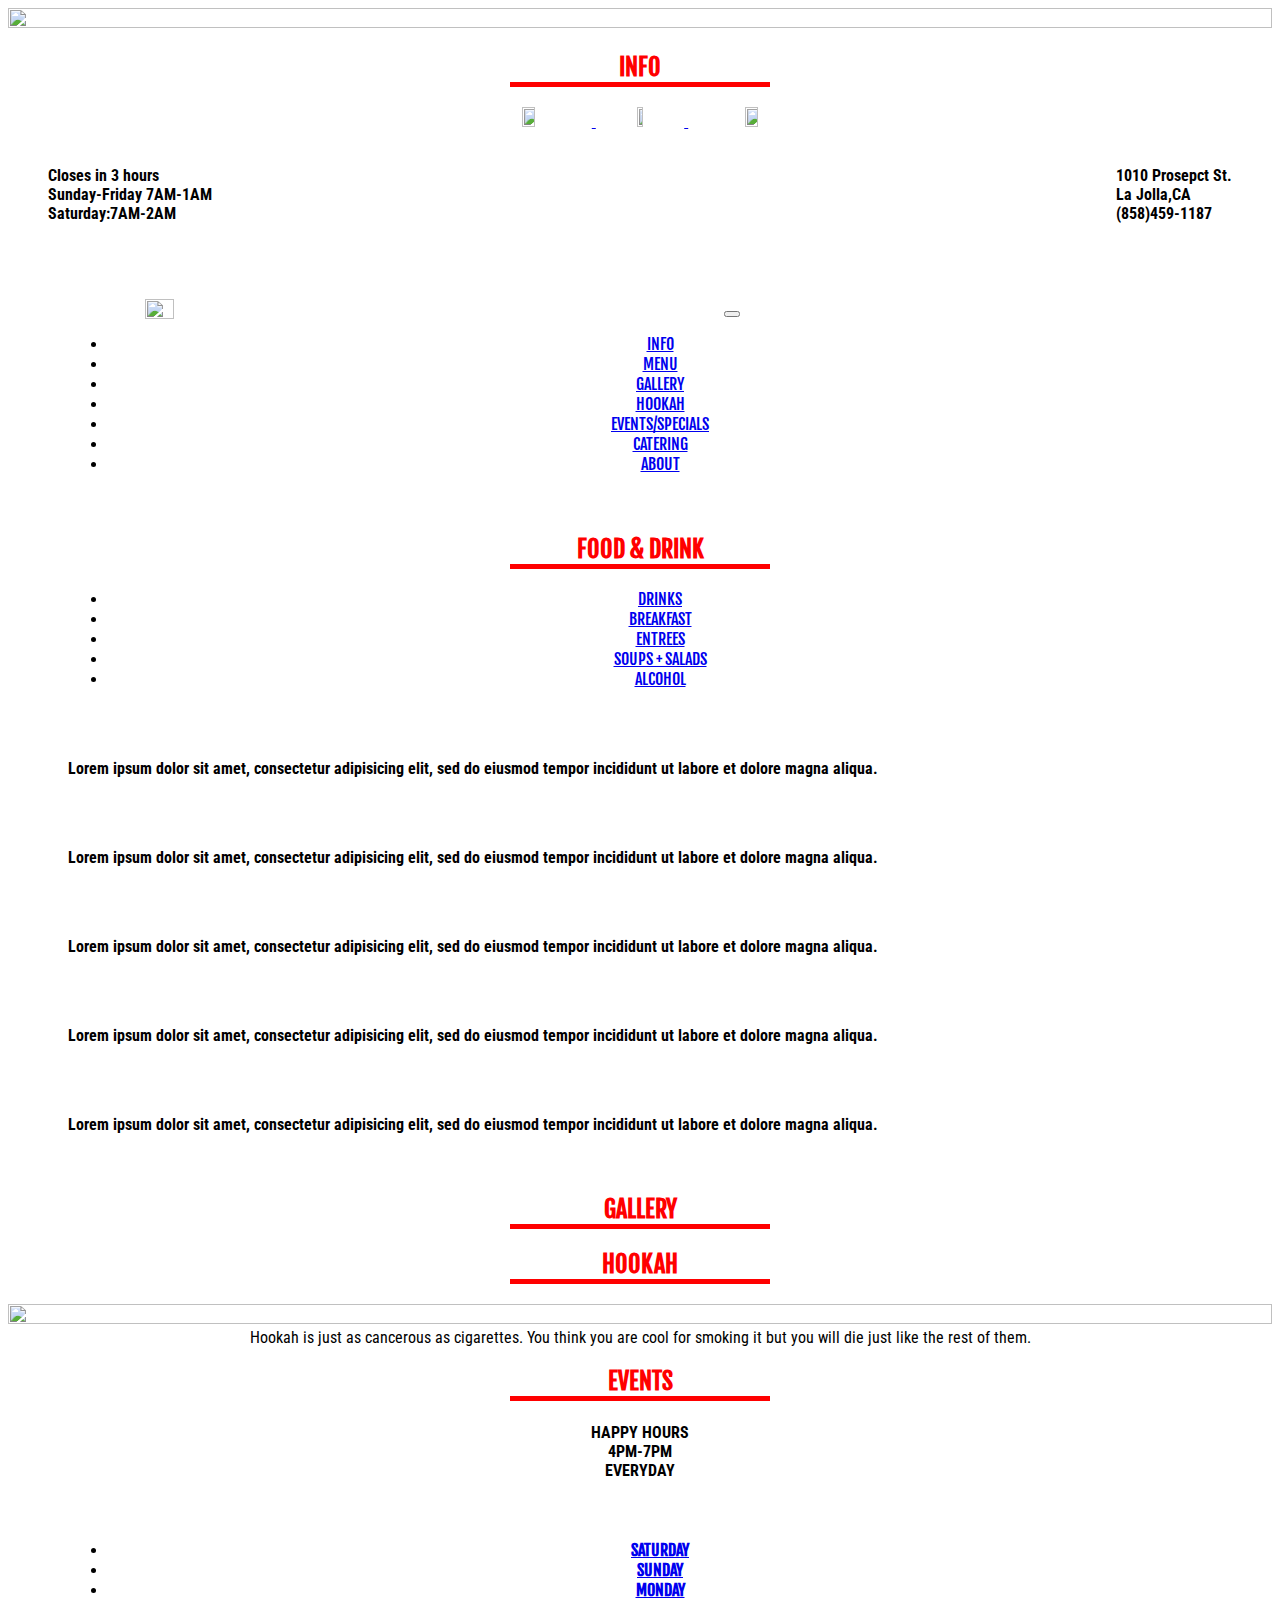
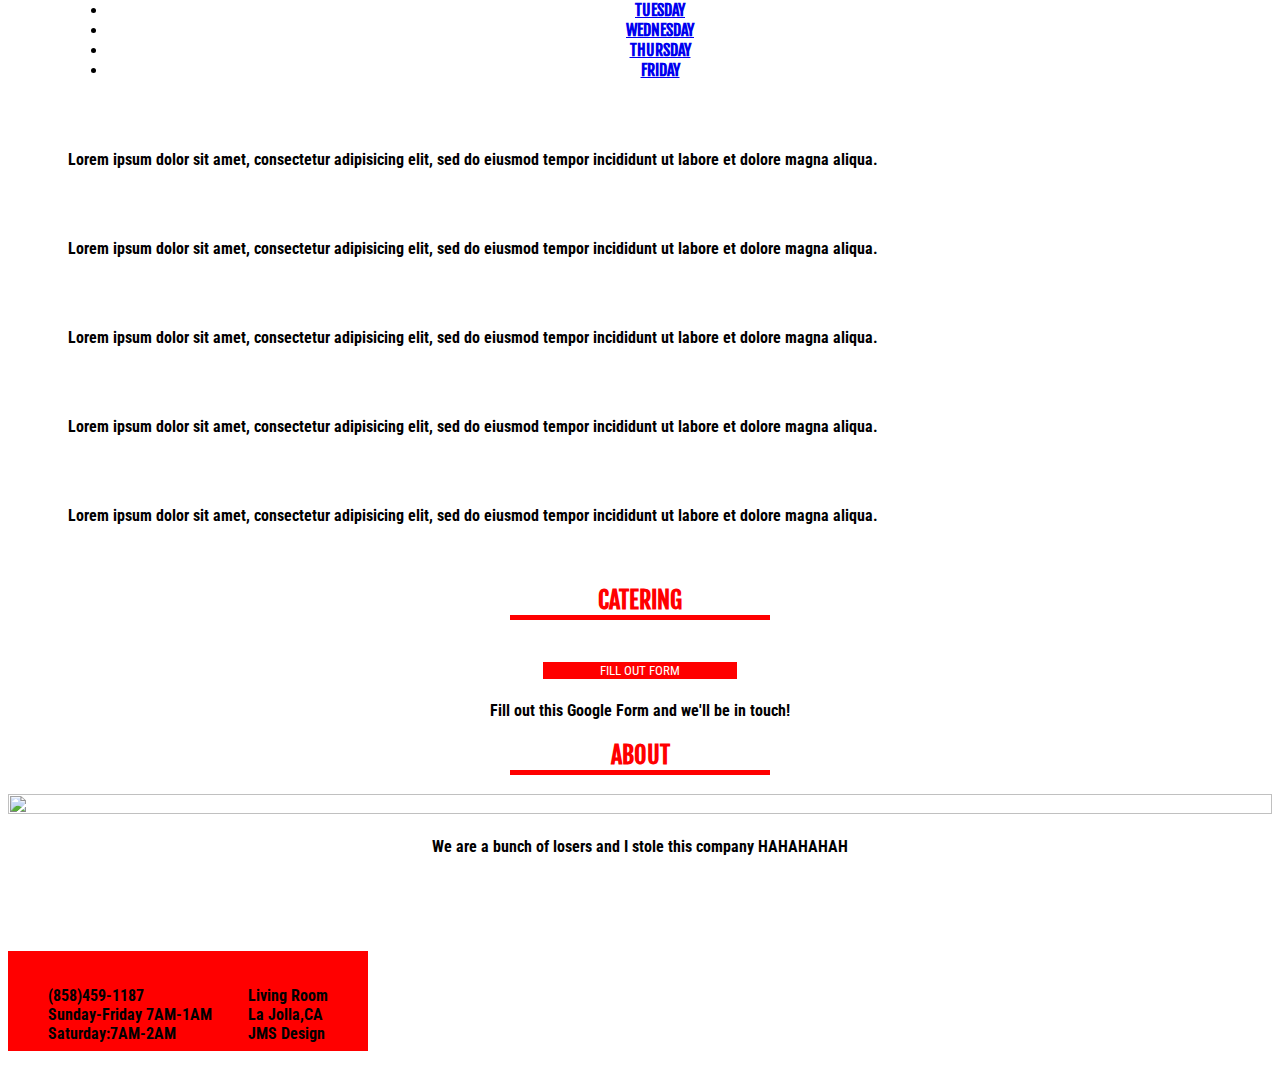
==== htmlliving.html @ 1dffb774 "Added files via upload" ====
<!DOCTYPE html>
<html lang="en">
<html>
<head>
<link type="text/css" rel="stylesheet" href="cssliving.css"/>
  <!-- Latest compiled and minified CSS -->
<link rel="stylesheet" href="https://maxcdn.bootstrapcdn.com/bootstrap/3.3.6/css/bootstrap.min.css" integrity="sha384-1q8mTJOASx8j1Au+a5WDVnPi2lkFfwwEAa8hDDdjZlpLegxhjVME1fgjWPGmkzs7" crossorigin="anonymous">

<!-- Optional theme -->
<link rel="stylesheet" href="https://maxcdn.bootstrapcdn.com/bootstrap/3.3.6/css/bootstrap-theme.min.css" integrity="sha384-fLW2N01lMqjakBkx3l/M9EahuwpSfeNvV63J5ezn3uZzapT0u7EYsXMjQV+0En5r" crossorigin="anonymous">

<link href='https://fonts.googleapis.com/css?family=Fjalla+One' rel='stylesheet' type='text/css'>
<link href='https://fonts.googleapis.com/css?family=Roboto+Condensed' rel='stylesheet' type='text/css'>
</head>

<body>

       <!-- title image -->
    <img src="coffee1.jpg" class="titleimg">
        <!-- end title image -->



    <!-- info -->
<article id="info">
<h2 style ="font-family:Fjalla One"> INFO  <div id="rectangle"> </h2>



<!-- social media links -->
<a href="http://www.yelp.com/biz/living-room-coffee-la-jolla">
<img src="yelp.png" class="socialimg">
</a>

<a href="https://www.facebook.com/The-Living-Room-La-Jolla-121921894540281/?fref=ts">
<img src="facebook.png" class="socialimgg">
</a>

<a  href="https://www.instagram.com/explore/locations/216030724/">
<img src="instagram.png" class="socialimg">
</a>


<br> <br> 
<div id="infotext">
  <p class="alignleft">Closes in 3 hours <br> Sunday-Friday 7AM-1AM<br> Saturday:7AM-2AM</p>
  <p class="alignright">1010 Prosepct St. <br> La Jolla,CA <br> (858)459-1187</p>
</div>
<div style="clear: both;"></div>
<!-- hi jamie!!-->
<!-- end info -->

<!-- begin navbar -->
<div class="container">
    <div class = "row">
      <nav class="navbar navbar-inverse navbar-fixed-top">
        <div class="container-fluid">
          <img src="logo.jpg" class="logoimg">
          <div class="navbar-header">
            <button type="button" class="navbar-toggle" data-toggle="collapse" data-target="#myNavbar">
              <span class="icon-bar"></span>
              <span class="icon-bar"></span>
              <span class="icon-bar"></span>
            </button>
          </div>
        <div class="collapse navbar-collapse" id="myNavbar">
          <ul class="nav navbar-nav">
            <li class="active"><a style="font-family:Fjalla One" href="#info">INFO</a></li>
            <li><a style="font-family:Fjalla One" href="#menu">MENU</a></li>
            <li><a style="font-family:Fjalla One" href="#gallery">GALLERY</a></li>
            <li><a style="font-family:Fjalla One" href="#hookah">HOOKAH</a></li>
            <li><a style="font-family:Fjalla One" href="#events">EVENTS/SPECIALS</a></li>
            <li><a style="font-family:Fjalla One" href="#catering">CATERING</a></li>
            <li><a style="font-family:Fjalla One" href="#about">ABOUT</a></li>
          </ul>
      </div>
    </div>
  </nav>
    </div>
</div>
























<!-- menu -->
<article id="menu">
  <div class="container">
    <h2 style="font-family:Fjalla One">FOOD & DRINK<div id="rectangle"> </h2>
    <ul class="nav nav-tabs nav-justified">
      <li class="active"><a style="font-family: Fjalla One" data-toggle="tab" href="#drinks">DRINKS</a></li>
      <li><a style="font-family: Fjalla One" data-toggle="tab" href="#breakfast">BREAKFAST</a></li>
      <li><a style="font-family: Fjalla One" data-toggle="tab" href="#entrees">ENTREES</a></li>
      <li><a style="font-family: Fjalla One" data-toggle="tab" href="#ss">SOUPS + SALADS</a></li>
      <li><a style="font-family: Fjalla One" data-toggle="tab" href="#alcohol">ALCOHOL</a></li>
    </ul>

    <div class="tab-content">

      <div id="drinks" class="tab-pane fade in active">
        <br>
        <br>
        <p style="font-family: Roboto Condensed">
          Lorem ipsum dolor sit amet, consectetur adipisicing elit, sed do eiusmod tempor incididunt ut labore et dolore magna aliqua.
        </p>
      </div>

      <div id="breakfast" class="tab-pane fade">
        <br>
        <br>
        <p style="font-family: Roboto Condensed">
          Lorem ipsum dolor sit amet, consectetur adipisicing elit, sed do eiusmod tempor incididunt ut labore et dolore magna aliqua.
        </p>
      </div>

      <div id="entrees" class="tab-pane fade">
        <br>
        <br>
        <p style="font-family: Roboto Condensed">
          Lorem ipsum dolor sit amet, consectetur adipisicing elit, sed do eiusmod tempor incididunt ut labore et dolore magna aliqua.
        </p>
      </div>

      <div id="ss" class="tab-pane fade">
        <br>
        <br>
        <p style="font-family: Roboto Condensed">
          Lorem ipsum dolor sit amet, consectetur adipisicing elit, sed do eiusmod tempor incididunt ut labore et dolore magna aliqua.
        </p>
      </div>

      <div id="alcohol" class="tab-pane fade">
        <br>
        <br>
        <p style="font-family: Roboto Condensed">
          Lorem ipsum dolor sit amet, consectetur adipisicing elit, sed do eiusmod tempor incididunt ut labore et dolore magna aliqua.
        </p>
      </div>

    </div>
  </div>
<!-- end menu -->

<!-- gallery -->
<article id="gallery">
   <h2 style="font-family:Fjalla One">GALLERY<div id="rectangle"> </h2>
<!-- end gallery -->

<!-- hookah -->
<article id="hookah">
 <h2 style="font-family:Fjalla One">HOOKAH<div id="rectangle"> </h2>
 <img src="hookahdecoy.jpg" class="titleimg">
 Hookah is just as cancerous as cigarettes. You think you are cool for smoking it but you will die just like the rest of them.
<!-- end hookah -->

<!-- events/specials -->
<article id="events">
   <h2 style="font-family:Fjalla One">EVENTS<div id="rectangle"> </h2>
   <h4> HAPPY HOURS <BR>4PM-7PM<BR> EVERYDAY
  <div class="container">
    <ul class="nav nav-tabs nav-justified">
      <li class="active"><a style="font-family: Fjalla One" data-toggle="tab" href="#drinks">SATURDAY</a></li>
      <li><a style="font-family: Fjalla One" data-toggle="tab" href="#breakfast">SUNDAY</a></li>
      <li class="active"><a style="font-family: Fjalla One" data-toggle="tab" href="#drinks">MONDAY</a></li>
      <li><a style="font-family: Fjalla One" data-toggle="tab" href="#breakfast">TUESDAY</a></li>
      <li><a style="font-family: Fjalla One" data-toggle="tab" href="#entrees">WEDNESDAY</a></li>
      <li><a style="font-family: Fjalla One" data-toggle="tab" href="#ss">THURSDAY</a></li>
      <li><a style="font-family: Fjalla One" data-toggle="tab" href="#alcohol">FRIDAY</a></li>
    </ul>

    <div class="tab-content">

      <div id="drinks" class="tab-pane fade in active">
        <br>
        <br>
        <p style="font-family: Roboto Condensed">
          Lorem ipsum dolor sit amet, consectetur adipisicing elit, sed do eiusmod tempor incididunt ut labore et dolore magna aliqua.
        </p>
      </div>

      <div id="breakfast" class="tab-pane fade">
        <br>
        <br>
        <p style="font-family: Roboto Condensed">
          Lorem ipsum dolor sit amet, consectetur adipisicing elit, sed do eiusmod tempor incididunt ut labore et dolore magna aliqua.
        </p>
      </div>

      <div id="entrees" class="tab-pane fade">
        <br>
        <br>
        <p style="font-family: Roboto Condensed">
          Lorem ipsum dolor sit amet, consectetur adipisicing elit, sed do eiusmod tempor incididunt ut labore et dolore magna aliqua.
        </p>
      </div>

      <div id="ss" class="tab-pane fade">
        <br>
        <br>
        <p style="font-family: Roboto Condensed">
          Lorem ipsum dolor sit amet, consectetur adipisicing elit, sed do eiusmod tempor incididunt ut labore et dolore magna aliqua.
        </p>
      </div>

      <div id="alcohol" class="tab-pane fade">
        <br>
        <br>
        <p style="font-family: Roboto Condensed">
          Lorem ipsum dolor sit amet, consectetur adipisicing elit, sed do eiusmod tempor incididunt ut labore et dolore magna aliqua.
        </p>
      </div>

    </div>
  </div>
<!-- end menu -->
<!-- end events/specials -->

<!-- catering -->
<article id="catering">
   <h2 style="font-family:Fjalla One">CATERING<div id="rectangle"> </h2>
   <br>
   <button type="button" class="cateringbutt">FILL OUT FORM</button><br><br>
   Fill out this Google Form and we'll be in touch!
<!-- end catering -->

<!-- about -->
<article id="about">
   <h2 style="font-family:Fjalla One">ABOUT<div id="rectangle"> </h2>
   <img src="livingroompeople.jpg" class="titleimg"><br><br>
   We are a bunch of losers and I stole this company HAHAHAHAH
   <br>
   <br>
   <br>
   <br>
   <br>
   <br>
<!-- end about -->
<footer>
  <div id="rectanglee">
    <br>
<div id="infotext">
  <p class="alignleft"> (858)459-1187<br> Sunday-Friday 7AM-1AM<br> Saturday:7AM-2AM</p>
  <p class="alignright">Living Room <br> La Jolla,CA <br>JMS Design </p>
</div>
<div style="clear: both;"></div>
<footer>
</body>

<!-- Latest compiled and minified JavaScript -->
<script src="https://ajax.googleapis.com/ajax/libs/jquery/1.12.0/jquery.min.js"></script>
<script src="https://maxcdn.bootstrapcdn.com/bootstrap/3.3.6/js/bootstrap.min.js" integrity="sha384-0mSbJDEHialfmuBBQP6A4Qrprq5OVfW37PRR3j5ELqxss1yVqOtnepnHVP9aJ7xS" crossorigin="anonymous"></script>
</html>
---- cssliving.css ----
body {
  background-color: white;
  font-family: 'Roboto Condensed', sans-serif;
  color: black;
  text-align: center;
  font-size: 1em;
}

h2 {
  font-family: 'Fjalla One', sans-serif;
  color: red;
}

.container {
  margin: 60px;
  float: center;
}



.navbar-header{
  outline:none;
  background:white;
  border-color:white;
}
.container-fluid{
  background:white;
  outline-width:0px;
  border-color:white;
}

.nabar-toggle:focus{
  display:none;
}
.titleimg {

  width:100%;
  height:50%;
  margin:0;
}
#rectangle {
      float:center;
    width: 260px;
    height: 5px;
    background: red;
     margin-left:auto;
  margin-right:auto;

  }
  #rectanglee {
    width:360px;
    height:100px;
    background:red;
  }
.socialimg {
  width:10%;
  height:10%;
  margin:0;
}
.logoimg{
  float:left;
  width:16%;
  height:16%;
}
.socialimg:hover{
outline:none;
text-decoration: none;
background
}
.socialimgg {
  width:7%;
  height:7%;
  margin:0;
}
.alignleft {
  float: left;
      padding-left:40px;
}
.alignright {
  float: right;
  padding-right:40px;
}

p {
    font-weight: bold;
    font-family: 'Roboto Condensed', sans-serif;
    text-align: left;
}
.cateringbutt{
  background-color:red;
  border-radius: 2px;
  font-family: 'Roboto Condensed', sans-serif;
  color:white;
  border:solid;
  width:200px;
}
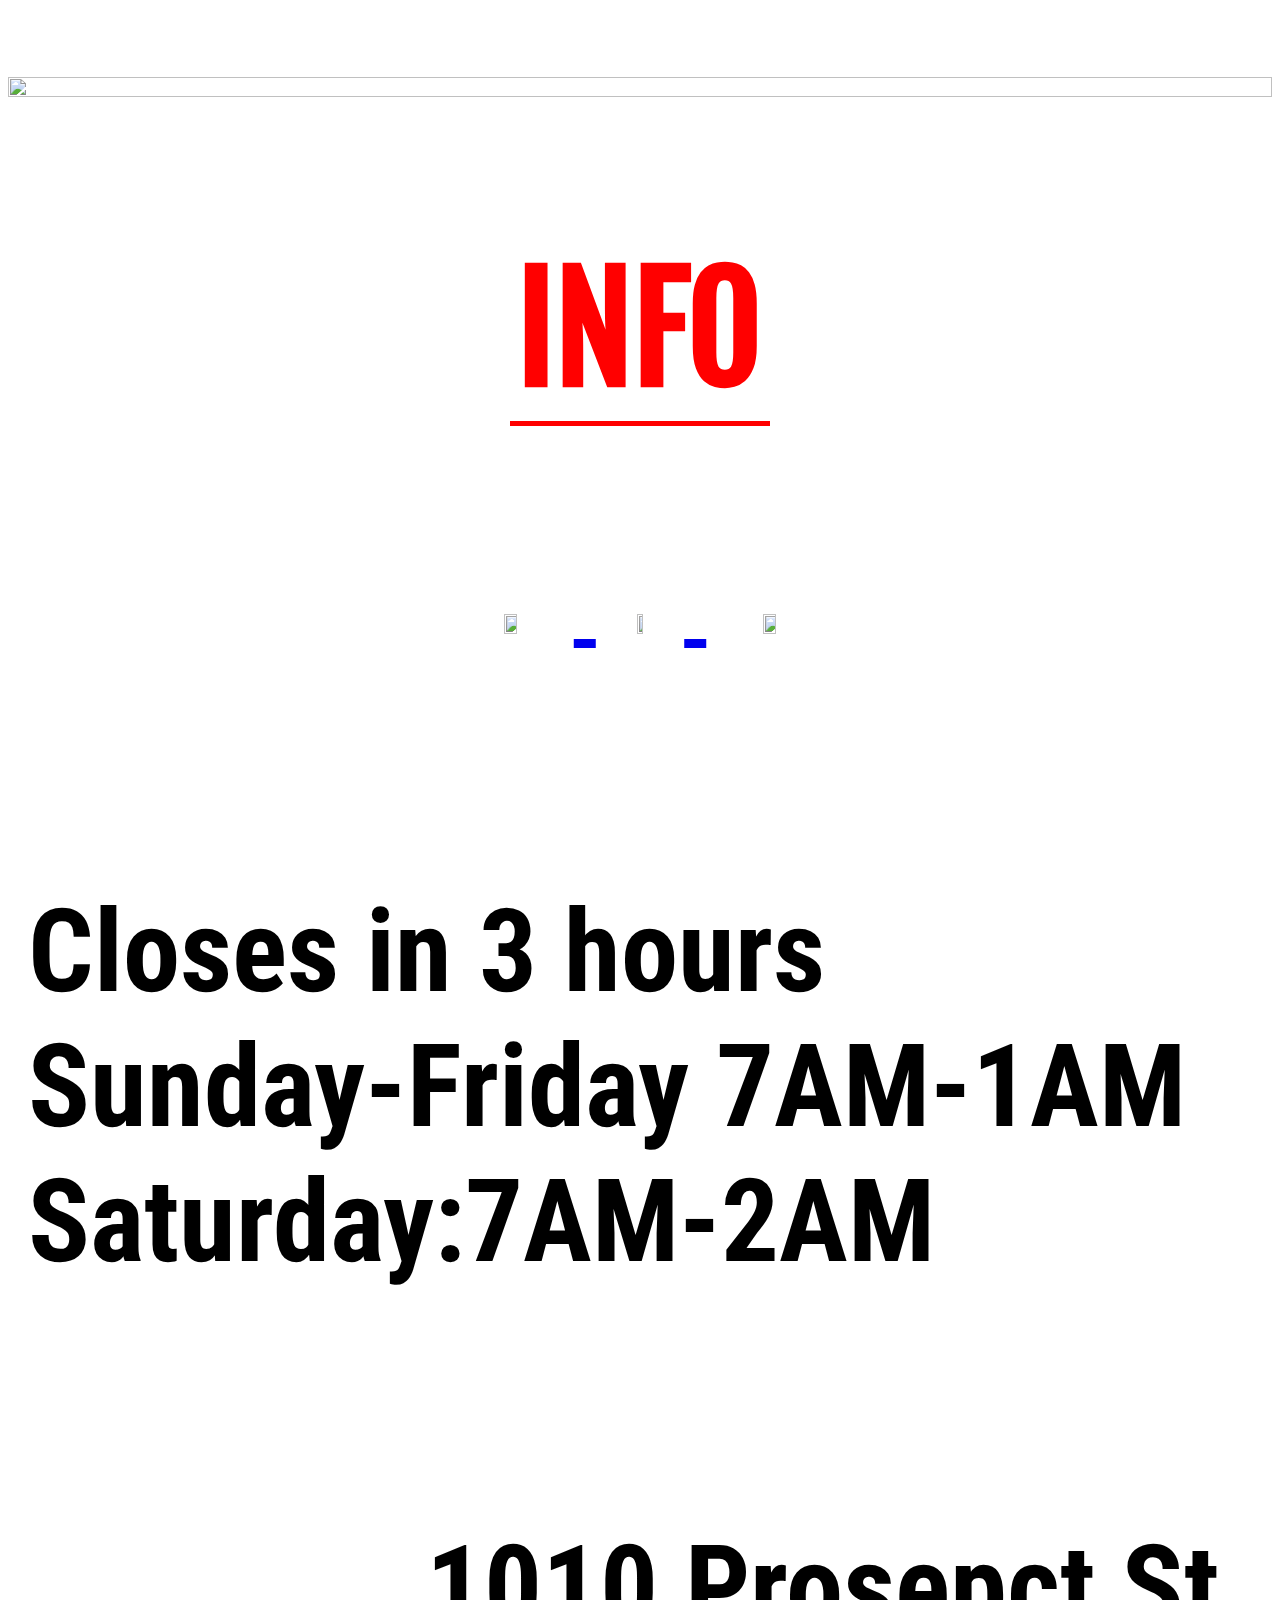
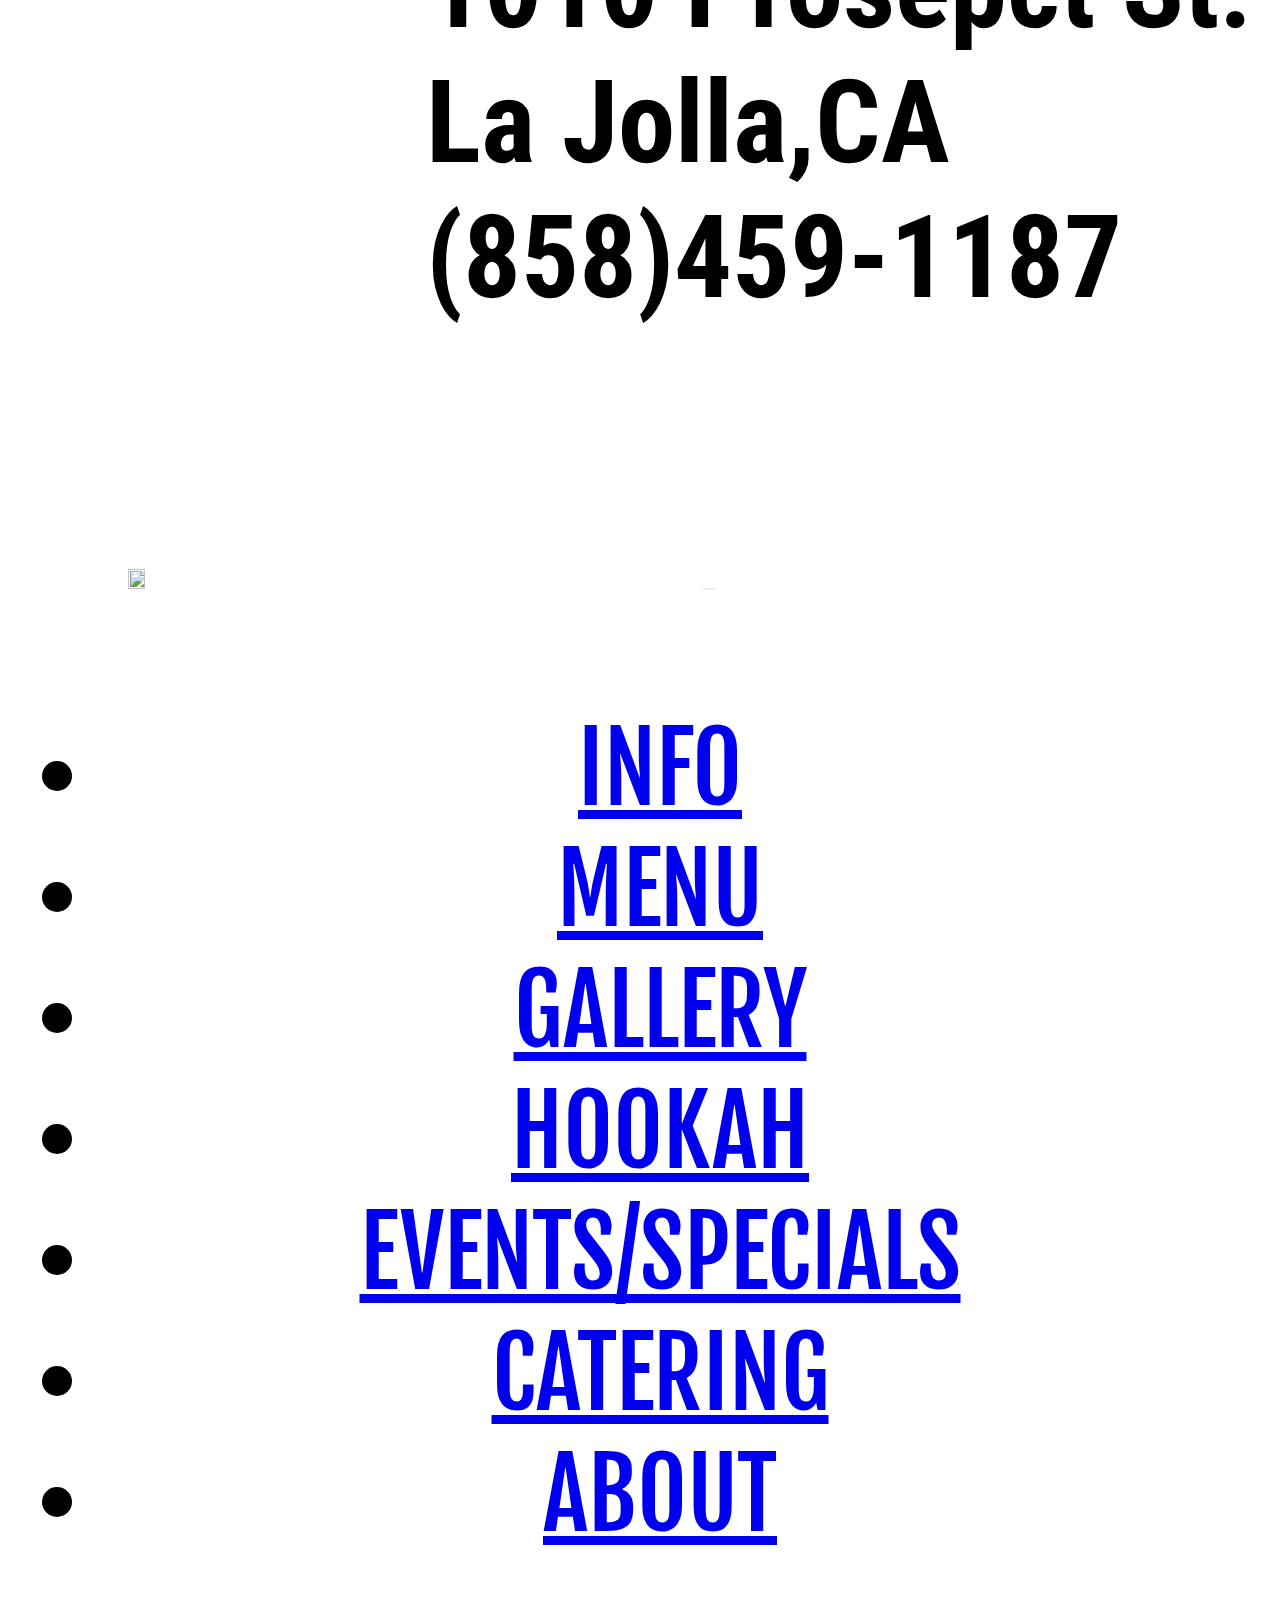
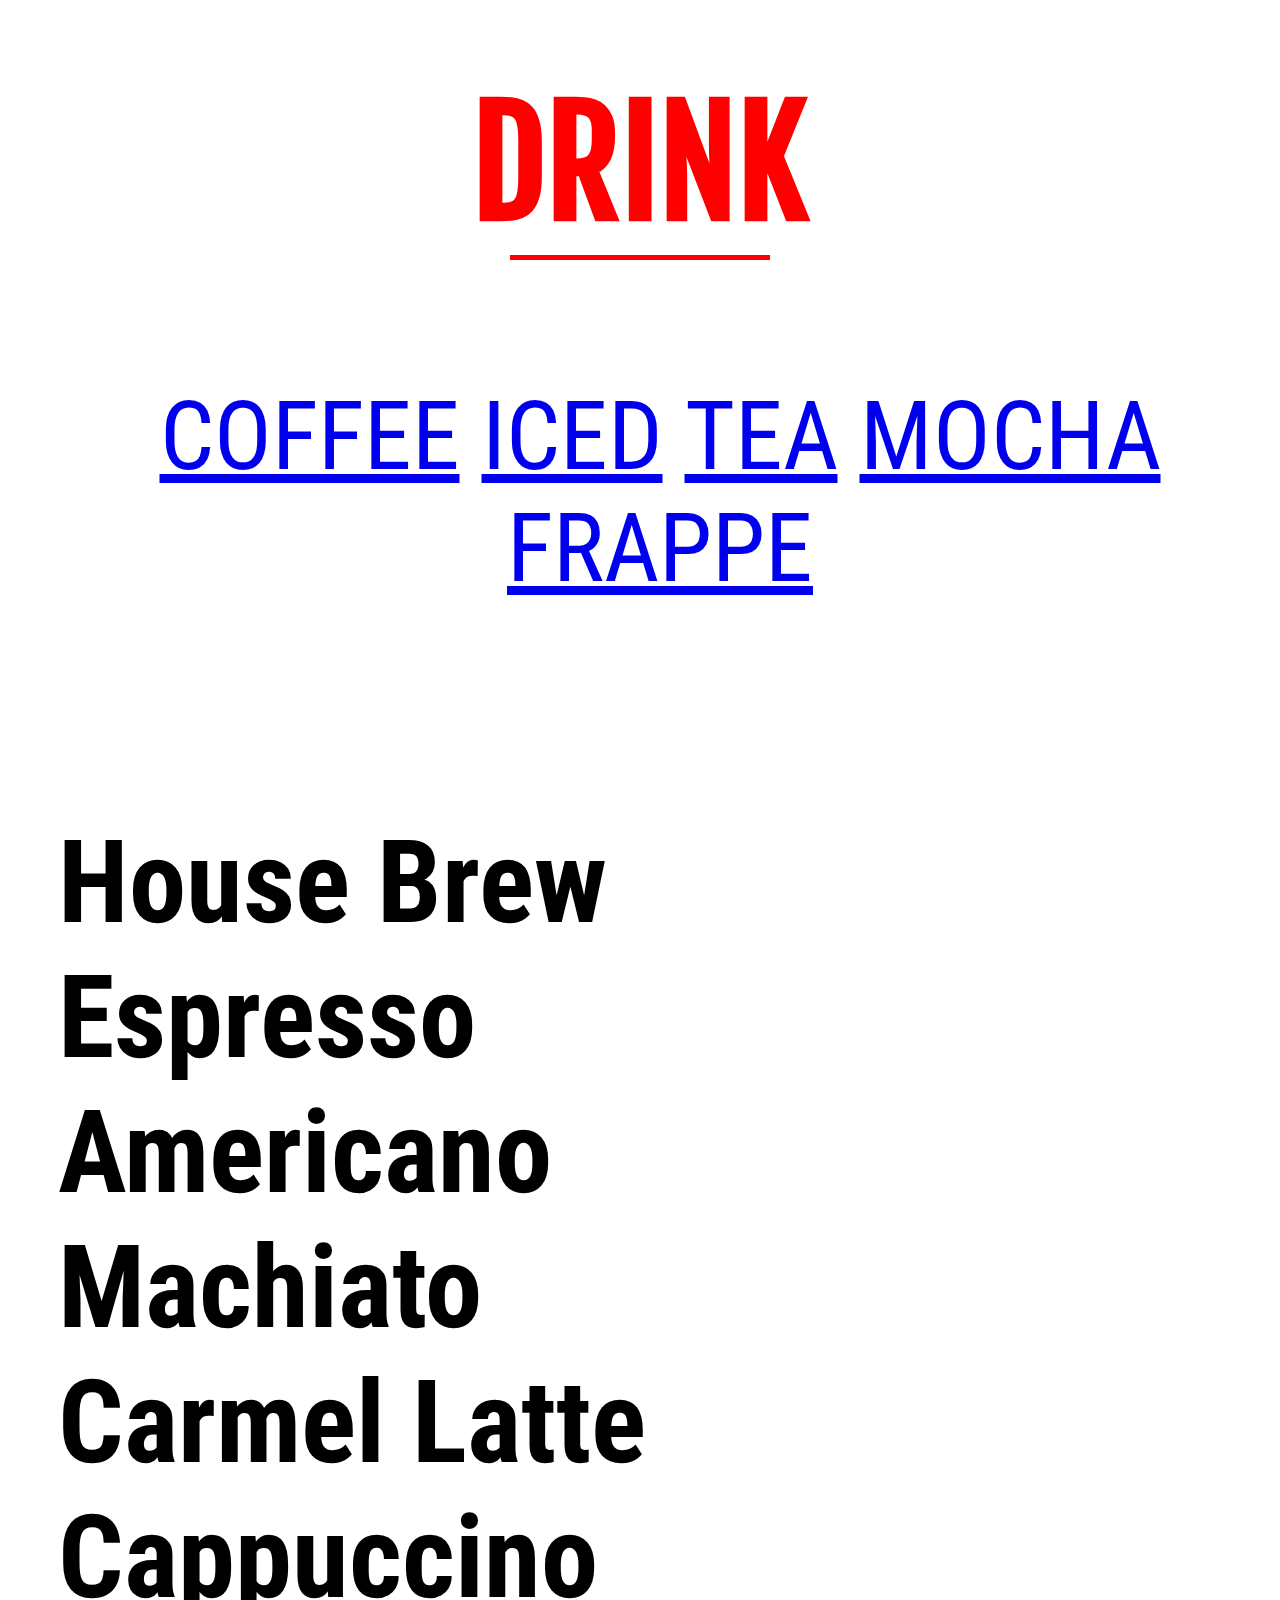
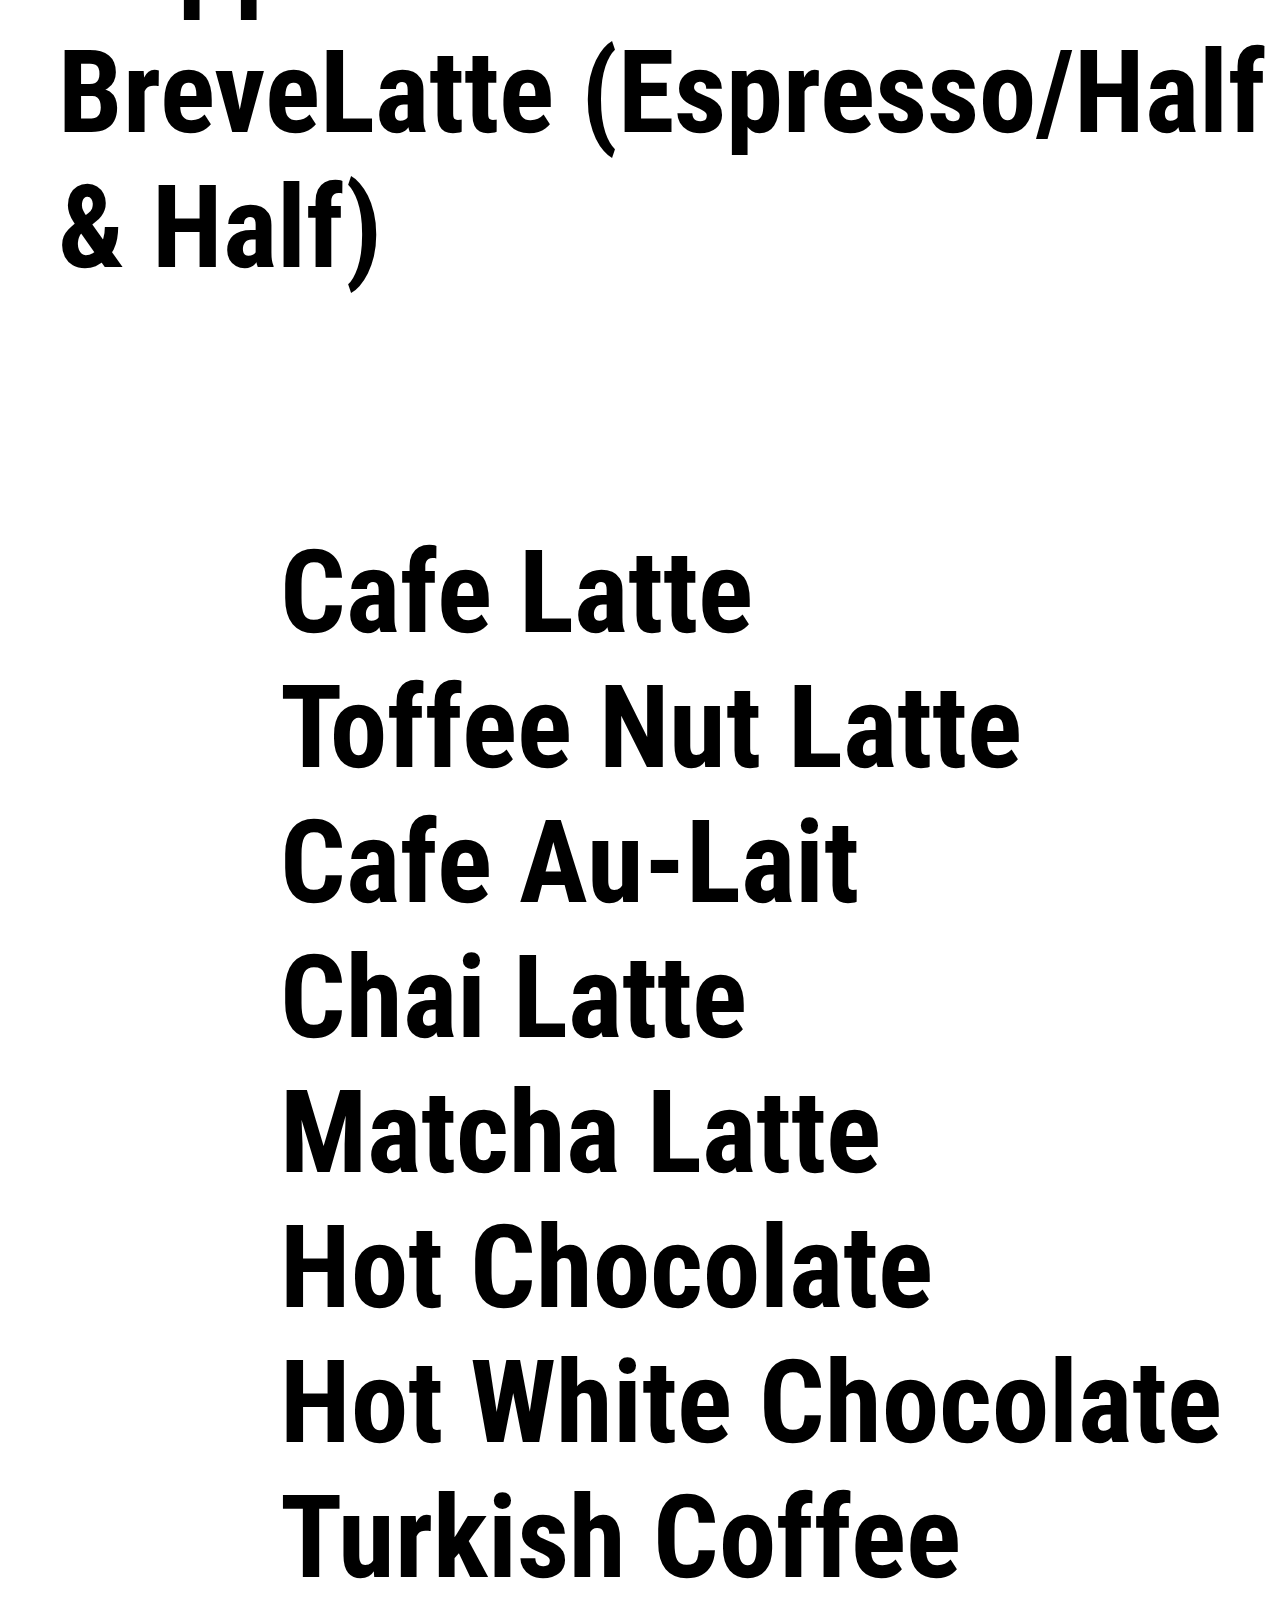
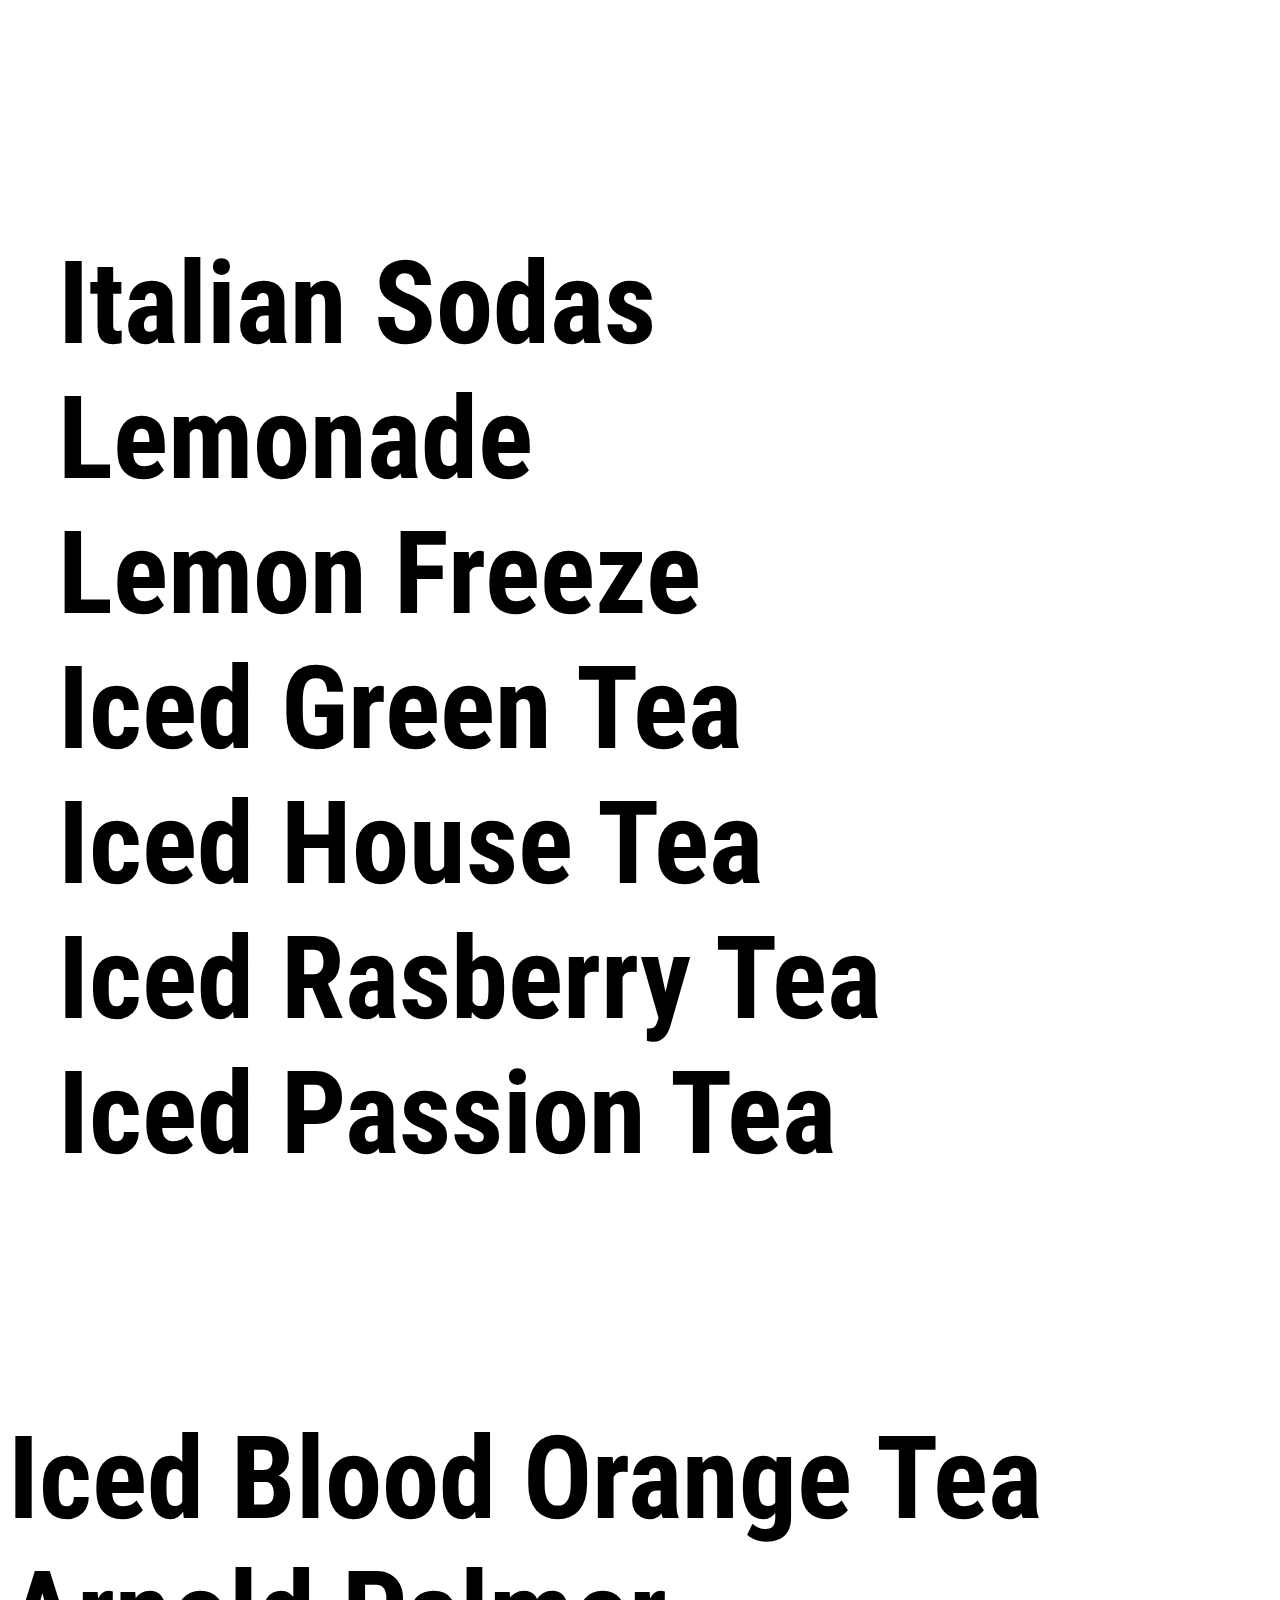
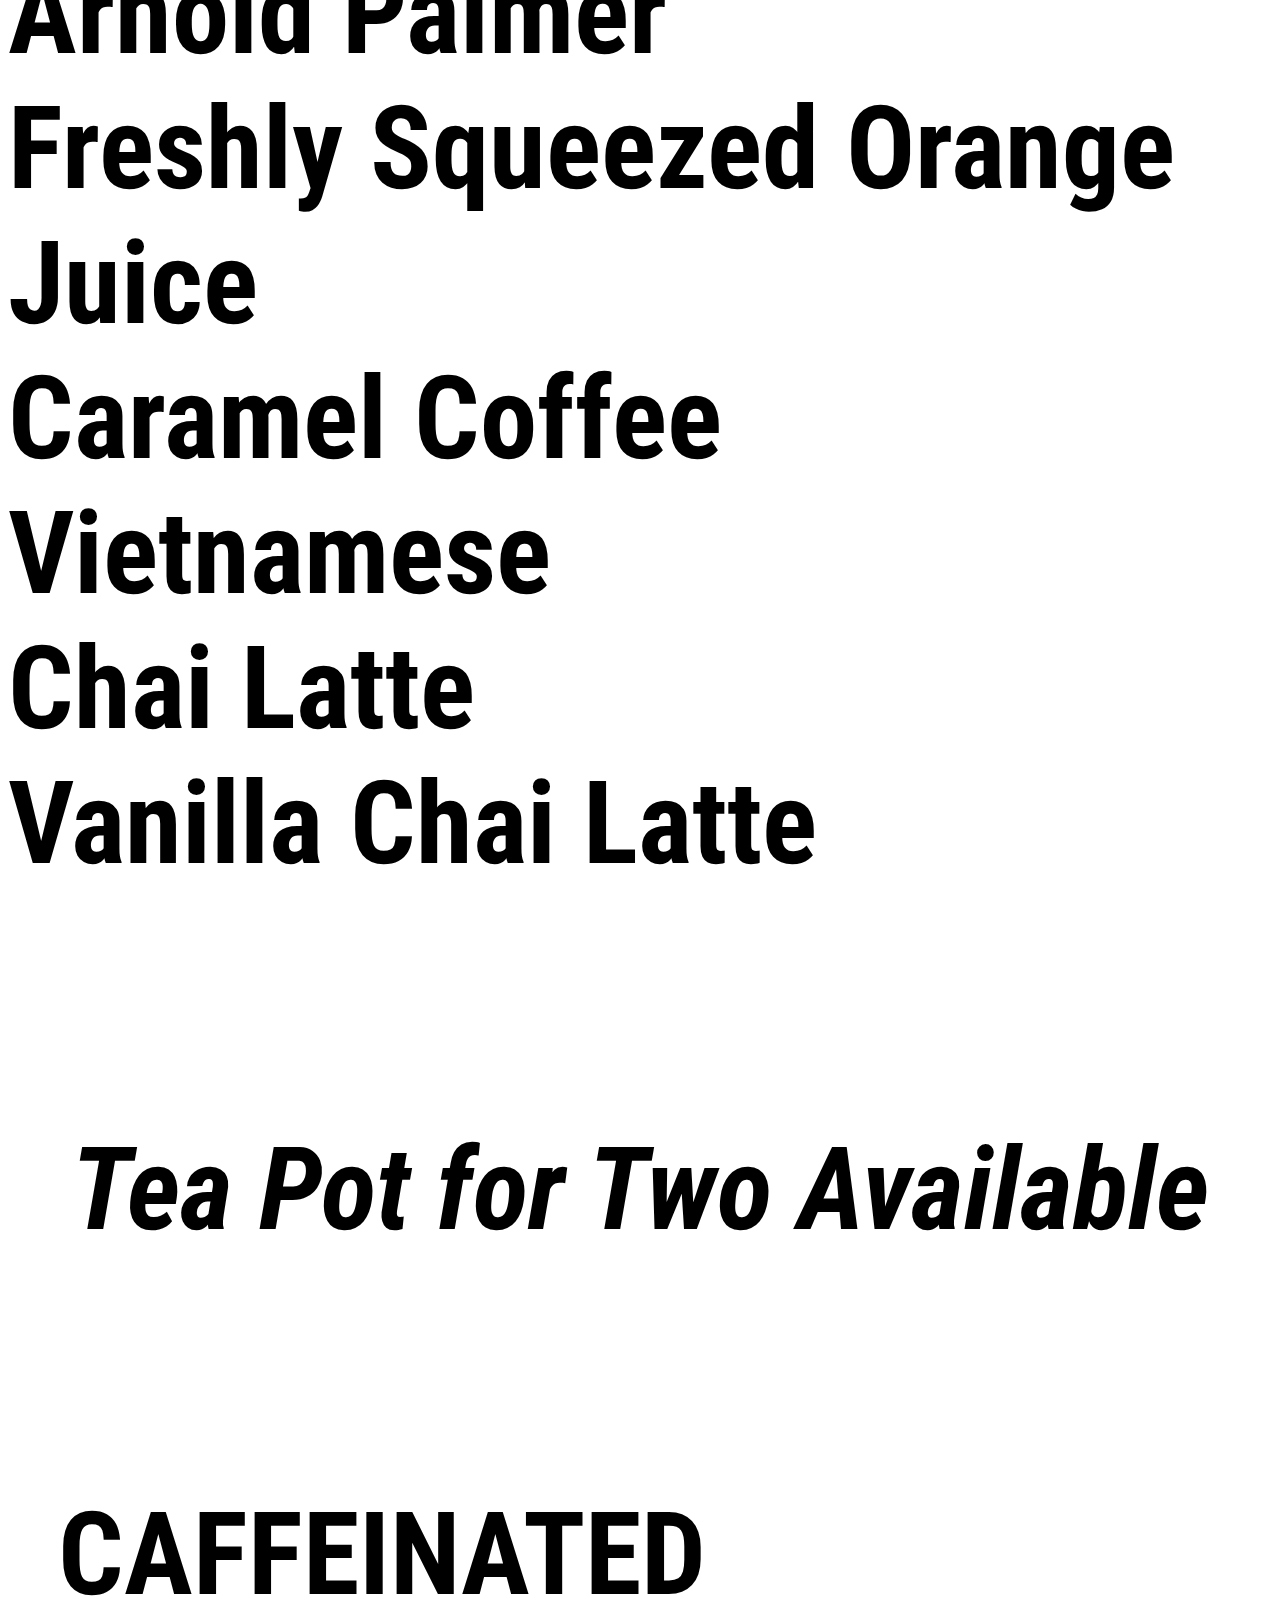
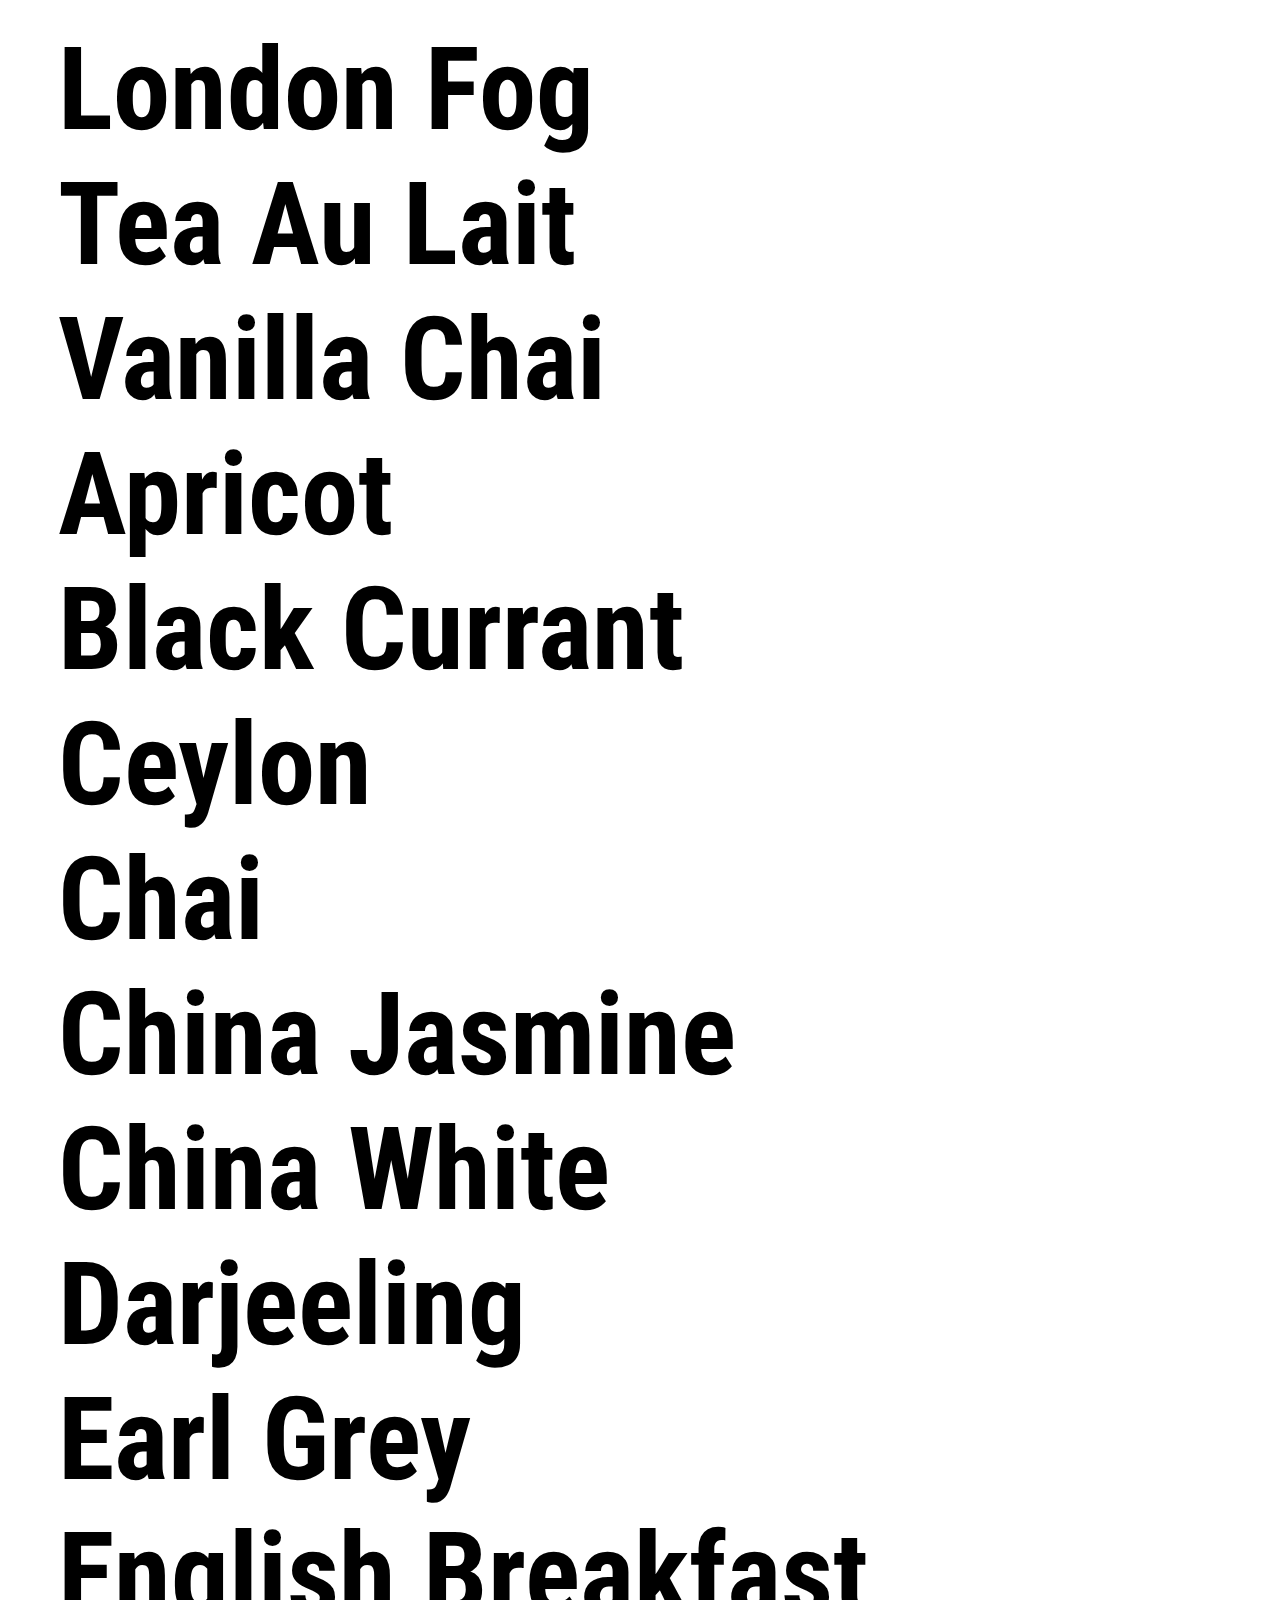
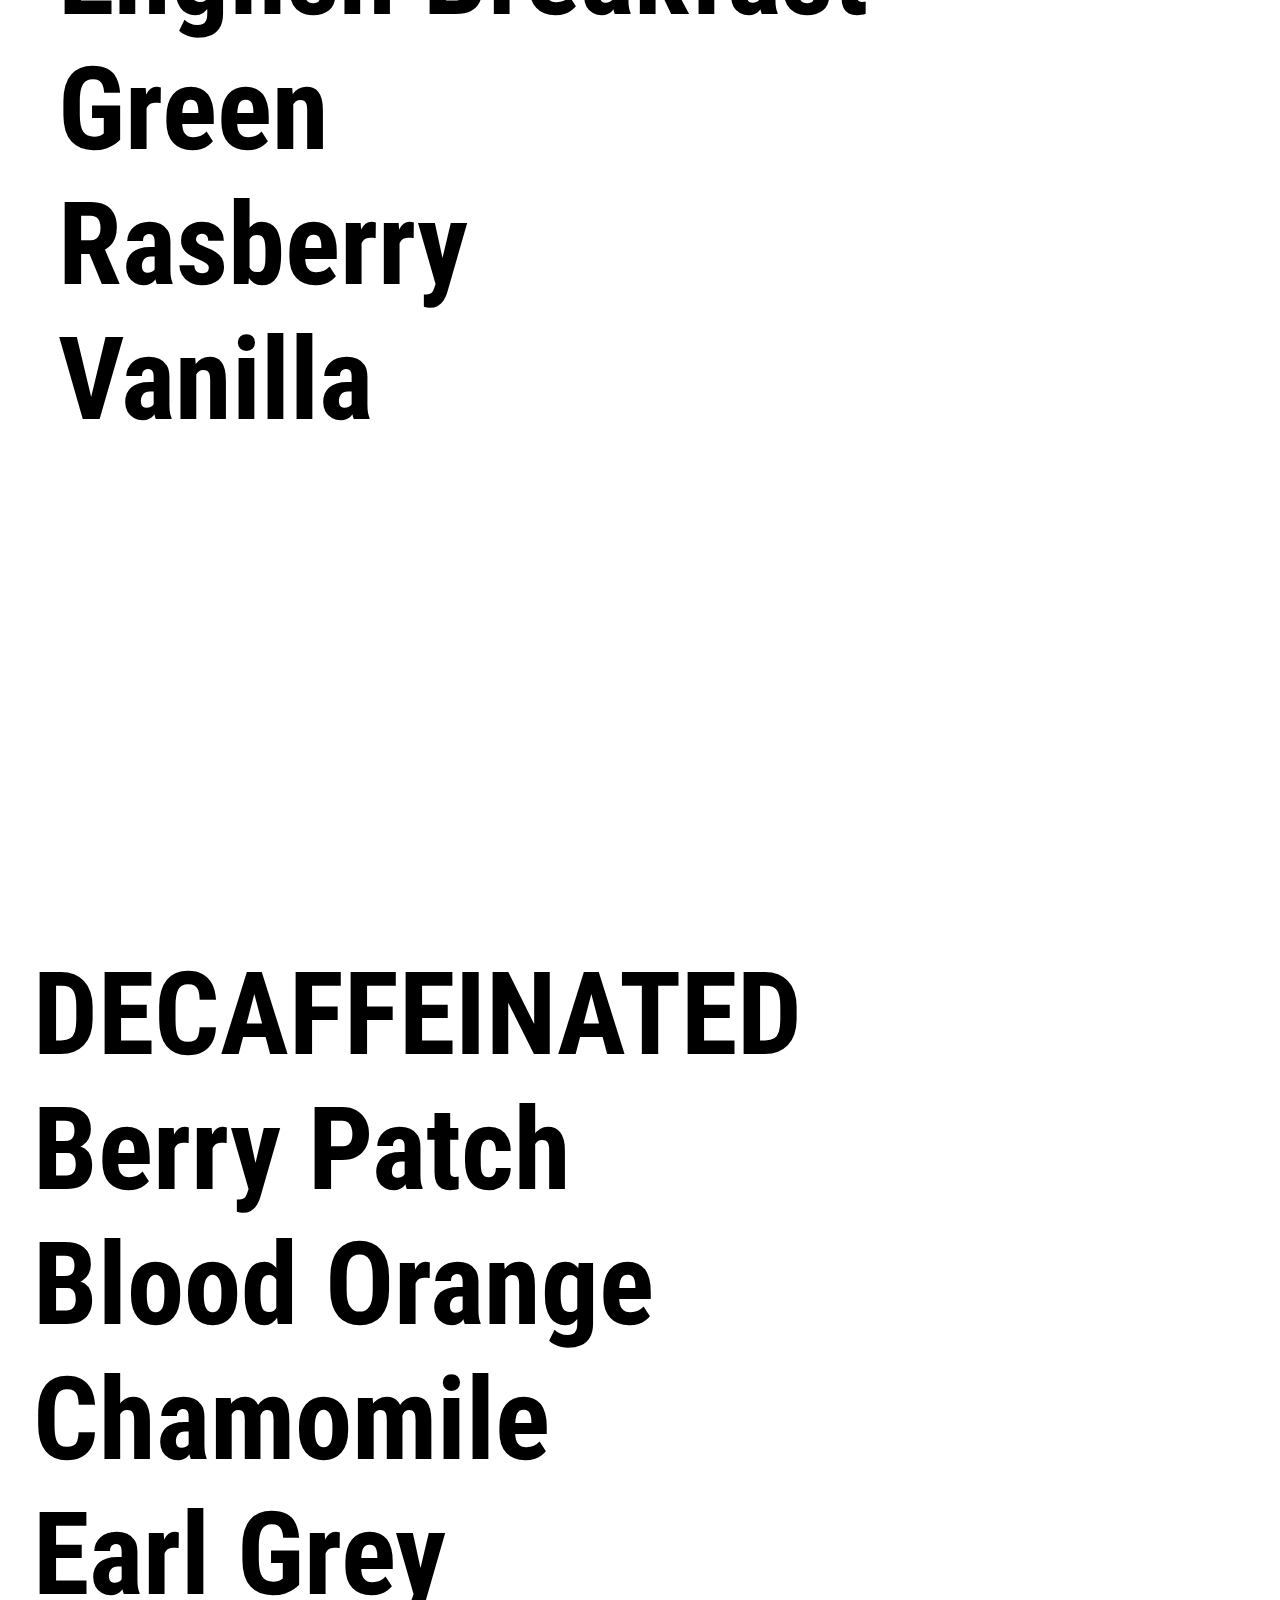
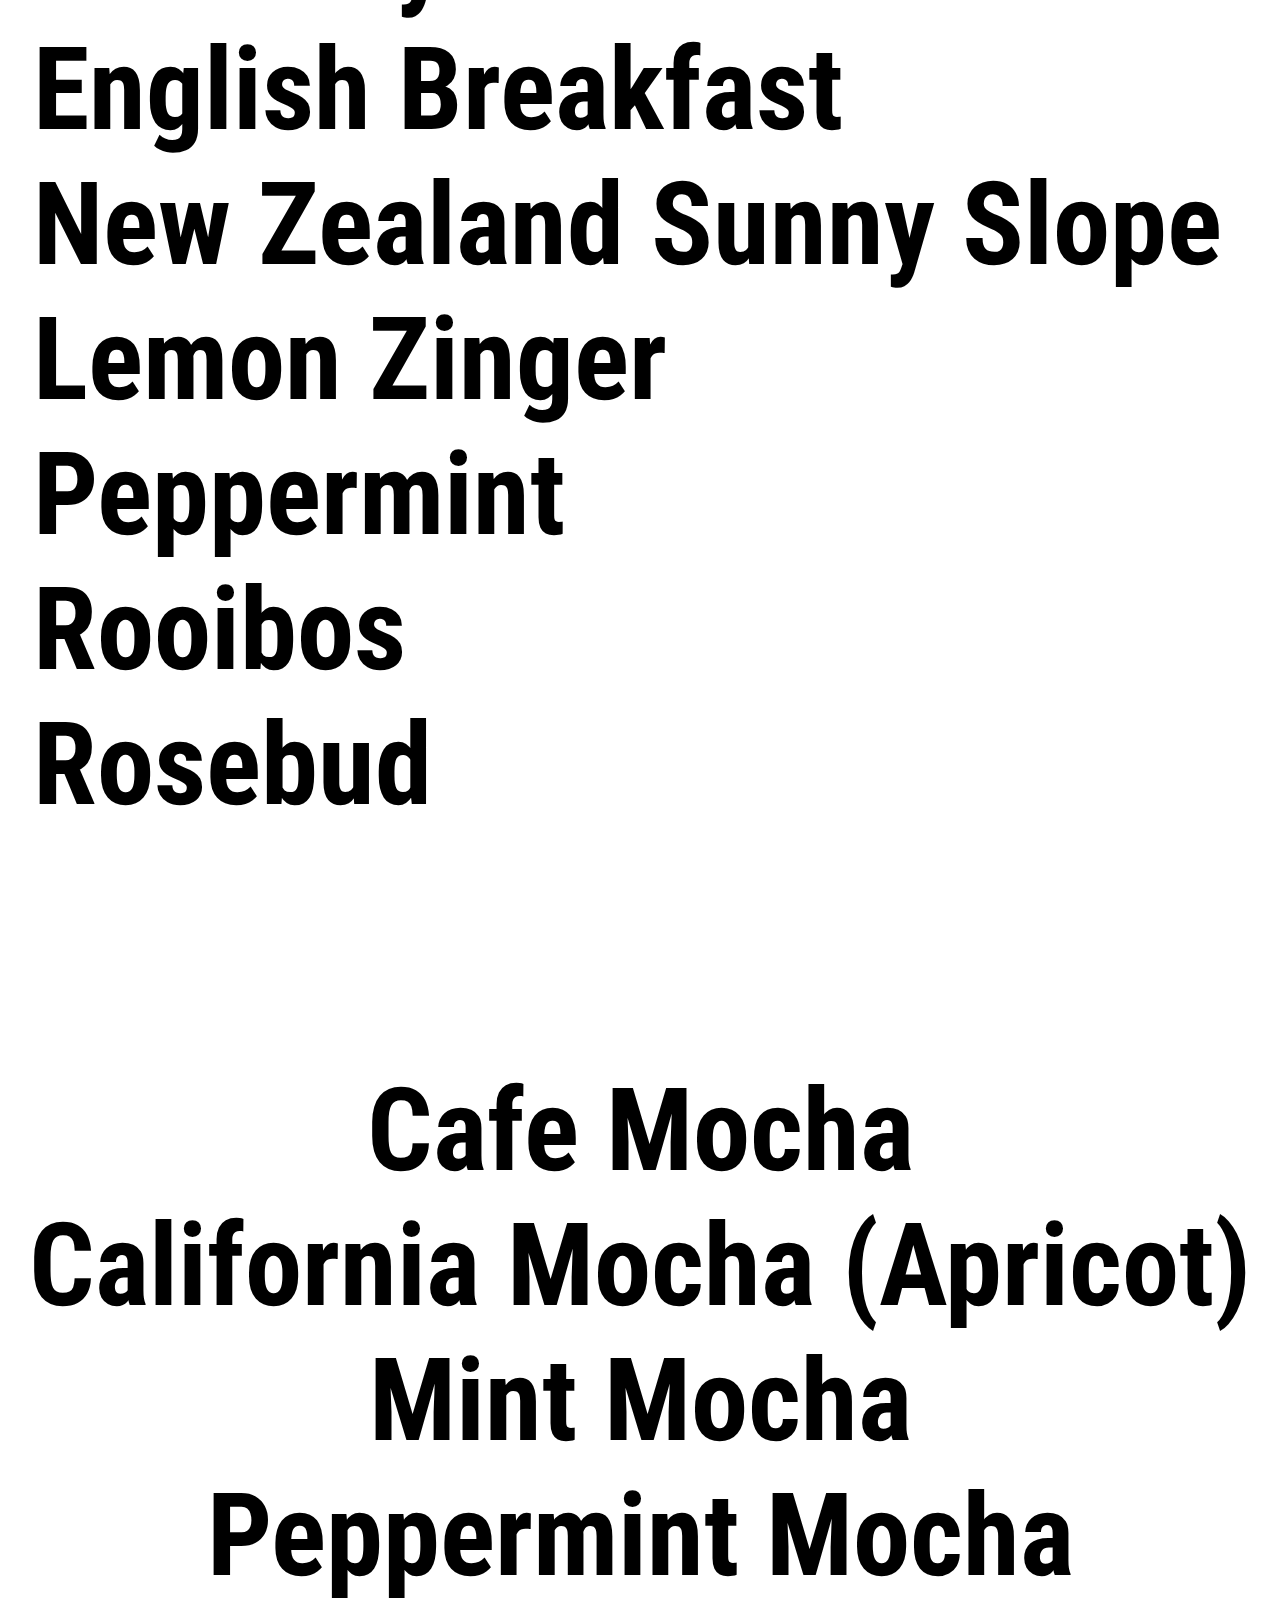
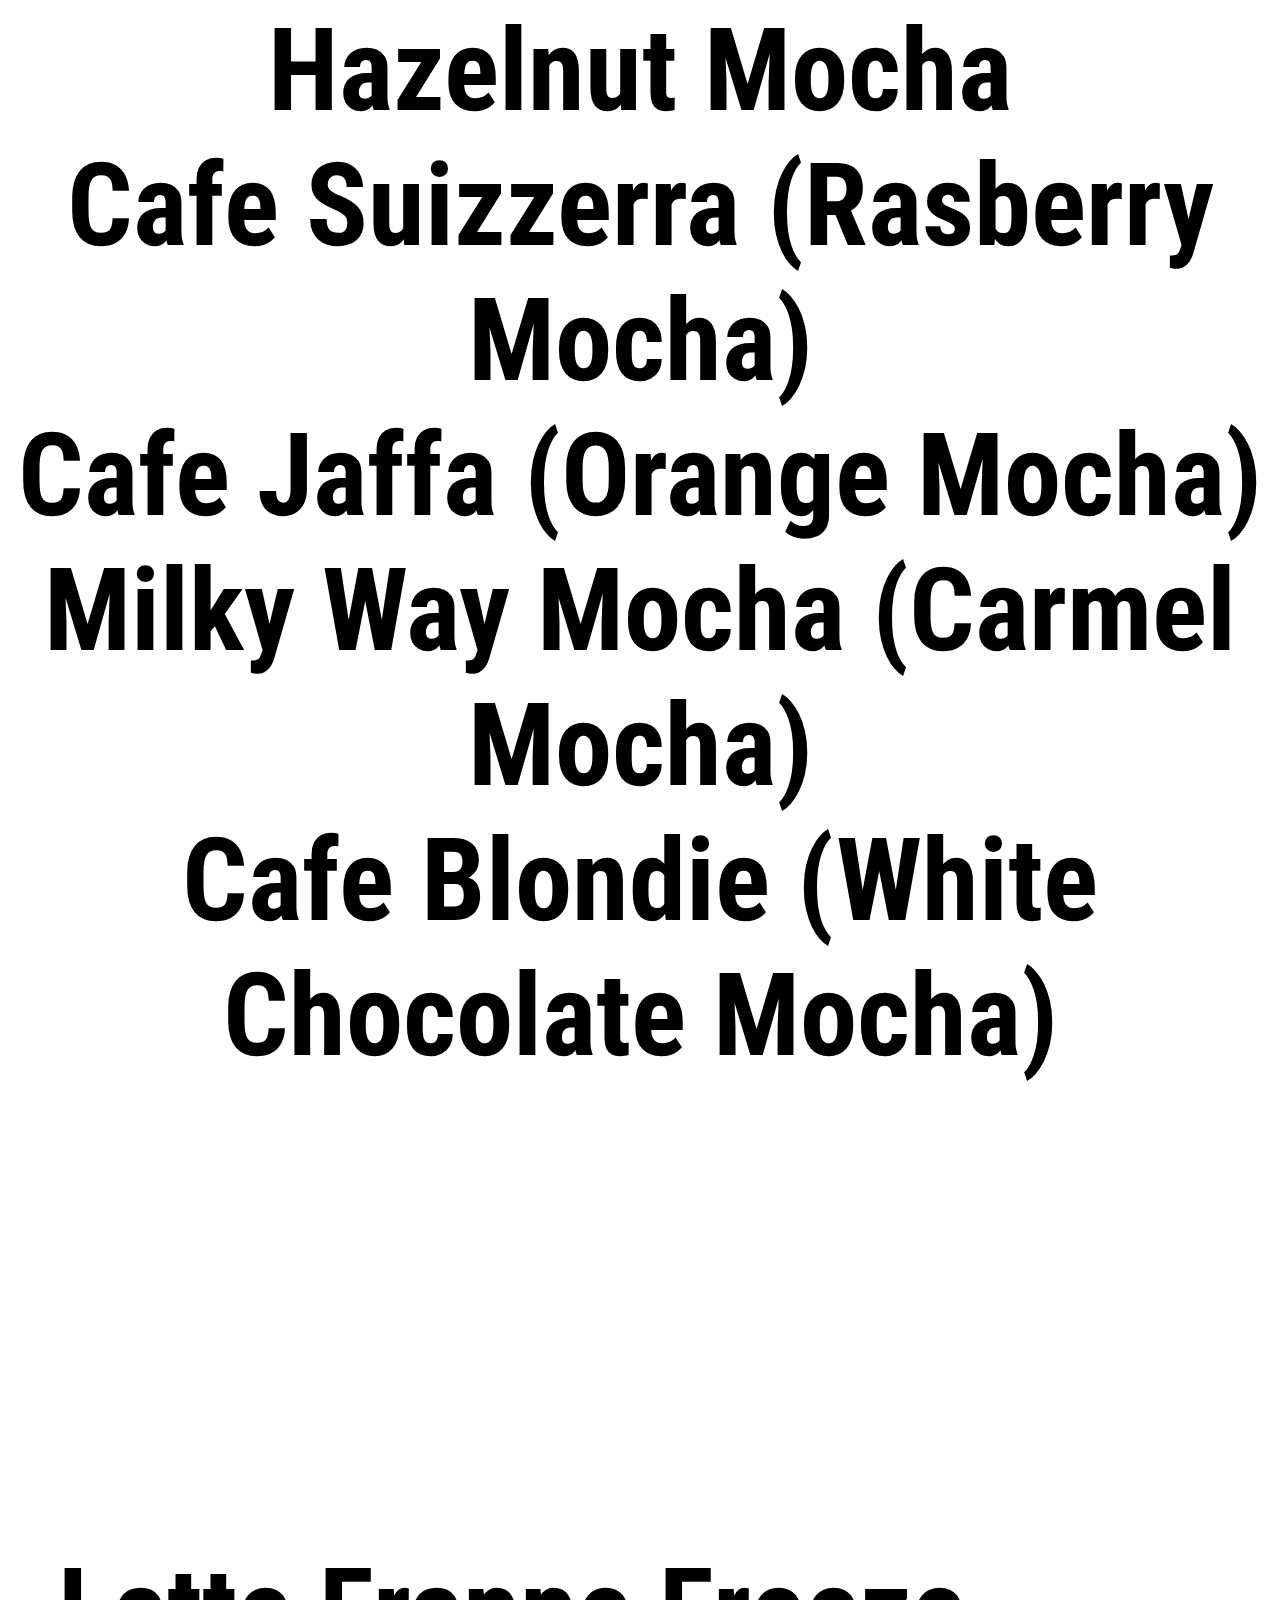
==== commit 8e9c8d68: "Added files via upload" ====
--- a/htmlliving.html
+++ b/htmlliving.html
@@ -3,6 +3,7 @@
 <html>
 <head>
 <link type="text/css" rel="stylesheet" href="cssliving.css"/>
+
   <!-- Latest compiled and minified CSS -->
 <link rel="stylesheet" href="https://maxcdn.bootstrapcdn.com/bootstrap/3.3.6/css/bootstrap.min.css" integrity="sha384-1q8mTJOASx8j1Au+a5WDVnPi2lkFfwwEAa8hDDdjZlpLegxhjVME1fgjWPGmkzs7" crossorigin="anonymous">
 
@@ -10,8 +11,34 @@
 <link rel="stylesheet" href="https://maxcdn.bootstrapcdn.com/bootstrap/3.3.6/css/bootstrap-theme.min.css" integrity="sha384-fLW2N01lMqjakBkx3l/M9EahuwpSfeNvV63J5ezn3uZzapT0u7EYsXMjQV+0En5r" crossorigin="anonymous">
 
 <link href='https://fonts.googleapis.com/css?family=Fjalla+One' rel='stylesheet' type='text/css'>
+
 <link href='https://fonts.googleapis.com/css?family=Roboto+Condensed' rel='stylesheet' type='text/css'>
+
+<script src="https://ajax.googleapis.com/ajax/libs/jquery/1.12.0/jquery.min.js"></script>
+
+    <script type="text/javascript" src="js/jquery.min.js"></script>
+    <script type="text/javascript" src="jquery.freetile.js"></script>
+    <script type="text/javascript" src="js/init.js"></script>
+<script type="text/javascript" src="livingjs.js"></script>
+
+<link rel="stylesheet" src="//netdna.bootstrapcdn.com/bootstrap/3.1.1/css/bootstrap.min.css">
+
+<script type="text/javascript" src="http://ajax.googleapis.com/ajax/libs/jquery/1.8/jquery.min.js"></script>
+
+<!-- Latest compiled and minified JavaScript -->
+<script src="https://ajax.googleapis.com/ajax/libs/jquery/1.12.0/jquery.min.js"></script>
+<script src="https://maxcdn.bootstrapcdn.com/bootstrap/3.3.6/js/bootstrap.min.js" integrity="sha384-0mSbJDEHialfmuBBQP6A4Qrprq5OVfW37PRR3j5ELqxss1yVqOtnepnHVP9aJ7xS" crossorigin="anonymous">
+
+</script>
+
+<script src="https://npmcdn.com/masonry-layout@4.0/dist/masonry.pkgd.js"></script>
+
+<script src="ddscrollspy.js"></script>
+
+<script src="/path/to/masonry.pkgd.min.js"></script>
+  <script src="js/masonry.js"></script>
 </head>
+
 
 <body>
 
@@ -23,7 +50,7 @@
 
     <!-- info -->
 <article id="info">
-<h2 style ="font-family:Fjalla One"> INFO  <div id="rectangle"> </h2>
+<h2 style ="font-family:Fjalla One"> INFO  <div id="rectangle"> </div></h2>
 
 
 
@@ -47,6 +74,7 @@
   <p class="alignright">1010 Prosepct St. <br> La Jolla,CA <br> (858)459-1187</p>
 </div>
 <div style="clear: both;"></div>
+</article>
 <!-- hi jamie!!-->
 <!-- end info -->
 
@@ -85,187 +113,675 @@
 
 
 
-
-
-
-
-
-
-
-
-
-
-
-
-
-
-
-
-
-<!-- menu -->
+<!-- menu1 -->
+      <h2 style="font-family:Fjalla One">DRINK<div id="rectangle"> </div></h2>
 <article id="menu">
+
   <div class="container">
-    <h2 style="font-family:Fjalla One">FOOD & DRINK<div id="rectangle"> </h2>
-    <ul class="nav nav-tabs nav-justified">
-      <li class="active"><a style="font-family: Fjalla One" data-toggle="tab" href="#drinks">DRINKS</a></li>
-      <li><a style="font-family: Fjalla One" data-toggle="tab" href="#breakfast">BREAKFAST</a></li>
-      <li><a style="font-family: Fjalla One" data-toggle="tab" href="#entrees">ENTREES</a></li>
-      <li><a style="font-family: Fjalla One" data-toggle="tab" href="#ss">SOUPS + SALADS</a></li>
-      <li><a style="font-family: Fjalla One" data-toggle="tab" href="#alcohol">ALCOHOL</a></li>
-    </ul>
-
-    <div class="tab-content">
-
-      <div id="drinks" class="tab-pane fade in active">
-        <br>
-        <br>
-        <p style="font-family: Roboto Condensed">
-          Lorem ipsum dolor sit amet, consectetur adipisicing elit, sed do eiusmod tempor incididunt ut labore et dolore magna aliqua.
+    <ul class="nav nav-tabs centered" href="#menu">
+ <!--  <li class="active"> -->
+    <li><a data-toggle="tab" href="#coffee">COFFEE</a></li>
+  <li><a data-toggle="tab" href="#iced">ICED</a></li>
+  <li><a data-toggle="tab" href="#tea">TEA</a></li>
+  <li><a data-toggle="tab" href="#mocha">MOCHA</a></li>
+  <li><a data-toggle="tab" href="#frappe">FRAPPE</a></li>
+</ul>
+</div>
+
+<div class="tab-content">
+
+<div id="coffee" class="tab-pane fade">
+<div id="infotext">
+  <p class="alignleftt">
+    House Brew<br>
+    Espresso<br>
+    Americano<br>
+    Machiato<br>
+    Carmel Latte<br>
+    Cappuccino<br>
+    BreveLatte (Espresso/Half & Half)<br>
+     </p>
+  <p class="alignrightt">
+  Cafe Latte <br> 
+  Toffee Nut Latte<br>
+  Cafe Au-Lait<br>
+  Chai Latte<br>
+   Matcha Latte<br>
+   Hot Chocolate<br> 
+   Hot White Chocolate<br>
+   Turkish Coffee
+ </p>
+<!-- <br><br><br><br><br><button type="button" class="btn btn-link" data-toggle="collapse" data-target="#coffee"> -->
+<!--   <img src="up.jpg" class="upicon"> -->
+
+
+</div>
+<div style="clear: both;"></div>
+</div>
+
+
+  <div id="iced" class="tab-pane fade" data-toggle="tab">
+    <div id="infotext">
+  <p class="alignleftt">
+      Italian Sodas<br>
+      Lemonade<br>
+      Lemon Freeze<br>
+      Iced Green Tea<br>
+      Iced House Tea <br>
+      Iced Rasberry Tea<br>
+      Iced Passion Tea <br>
+       </p>
+
+       <p class="alignrightt">
+      Iced Blood Orange Tea <br>
+      Arnold Palmer<br>
+      Freshly Squeezed Orange Juice<br>
+      Caramel Coffee<br>
+      Vietnamese <br>
+      Chai Latte <br>
+      Vanilla Chai Latte
+ 
+ </p>
+</div>
+<div style="clear: both;"></div>
+</div>
+
+
+  <div id="tea" class="tab-pane fade" data-toggle="tab">
+    <div id="infotext">
+  <p class="aligncenter">
+<i>Tea Pot for Two Available</i>
+<br></p>
+  <p class="alignleftt">
+
+CAFFEINATED<br>
+London Fog <br>
+Tea Au Lait<br>
+Vanilla Chai<br>
+Apricot<br> 
+Black Currant <br>
+Ceylon<br>
+Chai <br>
+China Jasmine <br>
+China White <br>
+Darjeeling <br>
+Earl Grey <br>
+English Breakfast <br>
+Green<br>
+Rasberry<br>
+Vanilla <br> <br><br>
+
+  </p>
+ <p class="alignrightt">DECAFFEINATED <br>Berry Patch<br>
+Blood Orange<br>
+Chamomile<br>
+Earl Grey<br>
+English Breakfast<br>
+New Zealand Sunny Slope <br>
+Lemon Zinger <br>
+Peppermint<br>
+Rooibos<br>
+Rosebud</p>
+</div>
+<div style="clear: both;"></div>
+</div>
+
+
+    <div id="mocha" class="tab-pane fade" data-toggle="tab">
+    <div id="infotext">
+  <p class="center">
+
+Cafe Mocha<br>
+California Mocha (Apricot)<br>
+Mint Mocha <br>
+Peppermint Mocha<br>
+Hazelnut Mocha<br>
+Cafe Suizzerra (Rasberry Mocha)<br>
+Cafe Jaffa (Orange Mocha)<br>
+Milky Way Mocha (Carmel Mocha)<br>
+Cafe Blondie (White Chocolate Mocha)
+ <p class="alignrightt">
+</div>
+<div style="clear: both;"></div>
+</div>
+
+
+  <div id="frappe" class="tab-pane fade" data-toggle="tab">
+    <div id="infotext">
+  <p class="alignleftt">
+Latte Frappe Freeze <br>
+Mocha Frappe Freeze <br>
+Strawberry Mocha Freeze <br>
+Banana Mocha Freeze<br>
+Carmel Frappe Freeze<br>
+Toffee Coffee Freeze <br>
+Cookie Catastrophe<br>
+Avalanche Freeze <br>
+Bomb Alaska Freeze <br>
+</p>
+
+<p class="alignrightttt">
+Banana Cappuccino <br>
+White Orange Freeze <br>
+White Banana Orange Freeze
+<br>
+Vanilla Chai Freeze<br>
+Tahitian Vanilla Freeze<br>
+Tai Tea Freeze<br>
+Matcha Green Tea Freeze<br>
+Hawaiian Breeze Freeze <br>
+Smoothies (Acai, Mango, etc.)
+  </p>
+</div>
+<div style="clear: both;"></div>
+</div>
+</div>
+</div>
+</article>
+
+
+
+
+<!-- end menu1 -->
+<!-- menu2 -->
+<article id="menuu">
+   <h2 style="font-family:Fjalla One">EAT<div id="rectangle"> </div></h2>
+  <div class="container">
+  <div class="center">
+    <ul class="nav nav-tabs centered">
+  <li><a data-toggle="tab" href="#bfast">BFAST</a></li>
+  <li><a data-toggle="tab" href="#starters">STARTERS</a></li>
+  <li><a data-toggle="tab" href="#entrees">ENTREES</a></li>
+  <li><a data-toggle="tab" href="#salads">SALADS</a></li>
+  <li><a data-toggle="tab" href="#sandwiches">SANDWICHES</a></li>
+</ul>
+</div>
+<div class="tab-content">
+
+
+  <div id="bfast" class="tab-pane fade">
+  <div id="infotext">
+    <h3> <i> All Breads baked Fresh, Daily </i></h3>
+  <p class="alignleftbfast">
+      Plain Croissant <br>
+      Nutella Croissant<br>
+      Almond Croissant<br>
+      Cheese Croissant <br>
+      Breakfast Croissant<br>
+      Fresh Muffins<br>
+      Scones
+      <br>
+    </p>
+    <p class="alignrightbfast">
+      Plain Bagel<br>
+      Bagel Tapenade <br>
+      Bagel Pesto <br>
+      Multi-grain Toast<br>
+      Danishes<br>
+       Coffee Cakes</p>
+<br>
+     <br> 
+     <br>
+     <br>
+     <br>
+     <br>
+     <br>
+     <br><h3 ><i> Entrees; Served with Fresh Fruit</i></h3>
+      <p class="alignleftbfast">
+      <b>Quiche Lorraine </b><br>
+      Spinach Quiche <br>
+      Breakfast Croissant <br>
+      Club Croissant<br>
+      La Jolla Croissant <br>
+      Custom Egg Sandwich<br>
+      Waffles <br>
+      Breakfast Burrito <br>
+       Smoked Salmon & Bagel
         </p>
-      </div>
-
-      <div id="breakfast" class="tab-pane fade">
-        <br>
-        <br>
-        <p style="font-family: Roboto Condensed">
-          Lorem ipsum dolor sit amet, consectetur adipisicing elit, sed do eiusmod tempor incididunt ut labore et dolore magna aliqua.
-        </p>
-      </div>
-
-      <div id="entrees" class="tab-pane fade">
-        <br>
-        <br>
-        <p style="font-family: Roboto Condensed">
-          Lorem ipsum dolor sit amet, consectetur adipisicing elit, sed do eiusmod tempor incididunt ut labore et dolore magna aliqua.
-        </p>
-      </div>
-
-      <div id="ss" class="tab-pane fade">
-        <br>
-        <br>
-        <p style="font-family: Roboto Condensed">
-          Lorem ipsum dolor sit amet, consectetur adipisicing elit, sed do eiusmod tempor incididunt ut labore et dolore magna aliqua.
-        </p>
-      </div>
-
-      <div id="alcohol" class="tab-pane fade">
-        <br>
-        <br>
-        <p style="font-family: Roboto Condensed">
-          Lorem ipsum dolor sit amet, consectetur adipisicing elit, sed do eiusmod tempor incididunt ut labore et dolore magna aliqua.
-        </p>
-      </div>
-
-    </div>
+    <p class="alignrightbfastt">
+      Spinach & Cheese Croissant <br>
+      Turkey & Cheese Croissant <br>
+      Sunrise Bagel<br>
+      Veggie Bagel <br>
+      Ultimate Bagel<br>
+    
+                  Bowl of Fresh Fruit<br>
+      Yogurt Parfait<br>
+      Granola<br>
+  
+</p>
+  <p class="aligncenter">
+          <br>
+    </p>
+
+
+</div>
+<div style="clear: both;"></div>
   </div>
-<!-- end menu -->
+
+
+
+
+  <div id="starters" class="tab-pane fade" data-toggle="tab">
+
+    <div id="infotext">
+      <p class="alignleftt">
+   Hummus <br>
+   Baba Ghanooj <br>
+   Lebnah<br>
+   Dolma <br>
+   Combo Platter<br>
+   Tabouli<br>
+   Falafel <br>
+   Lebnah & Zaatar <br>
+   Beef Shawarma<br>
+   Hot Wings <br>
+   Chicken Strips
+</p>
+<p class="alignright">
+     Shawarma Beef Nachos<br>
+   Chips & Salsa <br>
+   Brie and Fruit Plate<br>
+   Olive Tapenade <br>
+   Cheese Platter<br>
+   Napa Platter <br>
+   Hummus Pizza <br>
+  Pesto Chicken Pizza <br>
+  Pepperoni Pizza<br>
+  Cheese Pizza 
+</p>
+</div>
+<div style="clear: both;"></div>
+</div>
+
+
+  <div id="entrees" class="tab-pane fade" data-toggle="tab">
+       <h3> <i> Served with Salad or Soup</i></h3>
+  <p class="alignleftt">
+    Quiche Lorraine <br>
+    Spinach Quiche <br>
+    Chicken Pie<br>
+    Cheese Ravioli <br>
+    Turkey Lasagna <br>
+    Pesto Tortellini<br>
+    Chicken Burrito</p>
+    <p class="alighnright">
+      Veggie Burrito<br>
+      Turkey & Cheese Croissant<br>
+      Spinach & Cheese Croissant<br>
+      Beef Shawerma Plate<br>
+      Beef Kabob Plate<br>
+      Greek Beef Gyro Plate<br>
+      Greek Chicken Gyro Plate
+    </p>
+  </div>
+
+
+
+    <div id="salads" class="tab-pane fade" data-toggle="tab">
+        <h3> <i> Served with Homemade Multi-Grain Bread, Butter & Fresh Fruit</i></h3>
+  <p class="alignleftt">
+    Greek<br>
+    Fatoosh <br>
+    Chicken Apple Pecan<br>
+    Oriental Chicken<br>
+    Russian chicken Grapes & Pecan<br>
+    Italian Chicken Curry & Pecan<br>
+    Strawberry Spinach
+  </p> 
+    <p class="alignrightt">
+      Falafel-Fatoosh<br>
+      Smoked Salmon<br>
+      Tuna<br>
+      Caesar<br>
+      Warm Spinach<br>
+      House<br>
+    </p>
+  </div>
+  <div id="sandwiches" class="tab-pane fade" data-toggle="tab">
+<h3> Sandwiches</h3>
+<h3> <i> Your choice of Bread & Cheese <br>
+  Served with Chips and Pickles</i></h3>
+   <p class="alignleftt">
+      Turkey Club<br>
+    California Turkey<br>
+    B.L.T.<br>
+    Buffalo Spicy Chicken<br>
+    Sicilian Muffuleta<br>
+    Itialian <br>
+    Spicy Italian
+
+   <p class="alignrightt">
+Veggie Melt<br>
+  Fresh Veggie<br>
+  Tuna/Tuna Melt<br>
+  Beef Shawarma<br>
+  Baghdad Beef Kabob<br>
+  Greek Beef Gyro<br>
+  Greek Chicken Gyro<br>
+  Russian Chicken Salad</p>
+<br><br><br><br><br><br><br><br><br><br>
+  <h3> Wraps</h3>
+  <h3> <i> Served with Chips</i></h3>
+  <p class="alignleftt">
+    Falafel<br>
+    Kabob<br>
+    King Kabob<br>
+    Spicy Buffalo Chicken<br>
+    Spicy Pastrami Pesto<br>
+  </p>
+  <p class="alignrightt">
+    Hummus Veggie <br>
+    Caesar Chicken<br>
+    Chicken<br>
+    Veggie<br>
+  </p>
+  <br><br><br><br><br><br>
+  <h3> Paninis</h3>
+ <h3> <i> Your choice of Bread & Cheese <br>
+  Served with Chips and Pickles</i></h3>
+  <p class="alignleftt">
+    Fresh Mozzarella<br>
+    Pesto Chicken<br>
+    Chicken Ranch<br>
+    Chicken Italiano
+  </p>
+  <p class="alignrightt">
+    Chicken Club<br>
+    Ruben<br>
+    Pastrami<br>
+  </p>
+
+</div>
+
+</div>
+</div>
+
+</article>
+
+<!-- end menu1 -->
+
+
+
+
 
 <!-- gallery -->
-<article id="gallery">
-   <h2 style="font-family:Fjalla One">GALLERY<div id="rectangle"> </h2>
+<article id="gallery"> 
+   <h2>GALLERY<div id="rectangle"> </div></h2>
+ 
+    <div id="containerrr">
+
+    <div class="box-item bigger"> 
+    <img src="fatguy.jpg" class="box-item bigger"></div>
+
+    <div class="box-item bigger">
+    <img src="fatguy.jpg" class="box-item bigger"></div>
+
+    <div class="box-item bigger">
+    <img src="fatguy.jpg" class="box-item bigger"></div>
+
+    <div class="box-item">
+    <img src="fatguy.jpg" class="box-item"></div>
+
+    <div class="box-item bigger">
+    <img src="fatguy.jpg" class="box-item bigger"></div>
+
+    <div class="box-item">
+    <img src="fatguy.jpg" class="box-item"></div>
+
+    <div class="box-item">
+    <img src="fatguy.jpg" class="box-item"></div>
+
+    <div class="box-item smaller">
+    <img src="fatguy.jpg" class="box-item smaller"></div>
+
+    <div class="box-item">
+    <img src="fatguy.jpg" class="box-item"></div>
+
+    <div class="box-item bigger">
+    <img src="fatguy.jpg" class="box-item bigger"></div>
+
+    <div class="box-item bigger end">
+    <img src="fatguy.jpg" class="box-item bigger end"></div>
+
+    <div class="box-item bigger">
+    <img src="fatguy.jpg" class="box-item bigger"></div>
+
+
+<!-- SnapWidget -->
+<iframe src="http://snapwidget.com/in/?u=ZGVzaWduanRifGlufDE1NXwzfDN8fG5vfDIuNXxub25lfG9uU3RhcnR8eWVzfG5v&ve=260216" title="Instagram Widget" class="snapwidget-widget" allowTransparency="true" frameborder="0" scrolling="no" style="border:none; overflow:hidden; width:471px; height:471px"></iframe>
+
+
+
+
+
+
+
+</div>
+
+</article>
+
+<!--  BETTER SAID;   <div id="containerrr">
+    <div class="box-item bigger">A</div>
+    <div class="box-item bigger">B</div>
+    <div class="box-item bigger">C</div>
+    <div class="box-item">D</div>
+    <div class="box-item bigger">E</div>
+    <div class="box-item">F</div>
+    <div class="box-item">G</div>
+    <div class="box-item smaller">H</div>
+    <div class="box-item">I</div>
+    <div class="box-item bigger">J</div>
+    <div class="box-item bigger end">K</div>
+    <div class="box-item bigger">L</div>
+</div>
+ -->
+
+
+
+
+
 <!-- end gallery -->
 
 <!-- hookah -->
+<br><br><br><br><br><br><br><br><br><br>
 <article id="hookah">
- <h2 style="font-family:Fjalla One">HOOKAH<div id="rectangle"> </h2>
+ <h2 style="font-family:Fjalla One">HOOKAH<div id="rectangle"></div></h2>
  <img src="hookahdecoy.jpg" class="titleimg">
- Hookah is just as cancerous as cigarettes. You think you are cool for smoking it but you will die just like the rest of them.
+<div class="container">
+  <div class="center">
+    <ul class="nav nav-tabs centered">
+  <li><a data-toggle="tab" href="#starbuzz">STARBUZZ</a></li>
+  <li><a data-toggle="tab" href="#alfakher">AL FAKHER</a></li>
+  <li><a data-toggle="tab" href="#cigars">CIGARS</a></li>
+</ul>
+</div>
+<div class="tab-content">
+  <div id="starbuzz" class="tab-pane fade">
+  <div id="infotext">
+
+  <p class="alignleftt">
+Code 69<br>
+Apple<br>
+Apple Cinnamon<br>
+Apple Martini<br>
+Black Berry<br>
+Black Grape<br>
+Blue Berry<br>
+Blue Berry Grape<br>
+Blue Mist<br>
+Bubble Gum<br>
+Cantaloupe<br>
+Chocolate Mint<br>
+Citrus Mint<br>
+Citrus Mist<br>
+Coconut<br>
+Cosmpolitan<br>
+Flower Power<br>
+Fruit Sensation<br>
+Fuzzy Lemonade<br>
+Fuzzy Navel<br>
+Guava<br>
+Honey Berry<br>
+Kiwi Strawberry<br>
+Lemon Mint<br>
+Lemon Tea<br>
+Mellon Dew<br>
+Mango<br>
+Margarita<br>
+    </p>
+    <p class="alignrightt">
+
+Marlet<br>
+Mojito<br>
+Passion Mojito<br>
+Passion Kiss <br>
+Peaches & Cream<br>
+Pina Colada<br>
+Pineapple<br>
+Pink<br>
+Pirates Cave<br>
+Pom Berry<br>
+Rasberry<br>
+Rose<br>
+Royal Grape<br>
+Sour Apple<br>
+Spearmint<br>
+Strawberry<br>
+Strawberry Daiquri<br>
+SB Margarita<br>
+Sweer Melon<br>
+Tangerine<br>
+Tropical Fruit<br>
+Watermelon<br>
+White Peach<br>
+Wild Berry<br>
+Wild Berry Mint<br>
+Wild Mint<br>
+Sex on the Beach
+</p>
+
+</div>
+<div style="clear: both;"></div>
+  </div>
+
+  <div id="alfakher" class="tab-pane fade">
+  <div id="infotext">
+
+  <p class="alignleftbfast">
+Apple<br>
+Apricot<br>
+Banana<br>
+Berry<br>
+Bubble Gum <br>
+Cappuccino<br>
+Cherry<br>
+Cinnamon<br>
+Cocktail<br>
+Coconut<br>
+Double Apple<br>
+Grape<br>
+Grape Mint<br>
+Grenadine<br>
+    </p>
+    <p class="alignrightbfast">
+Guava<br>
+Honey<br>
+Lemon<br>
+Mango<br>
+Mint<br>
+Orange<br>
+Peach<br>
+Pineapple<br>
+Plum<br>
+Strawberry<br>
+Vanilla<br>
+Watermelon
+</p>
+
+</div>
+<div style="clear: both;"></div>
+  </div>
+
+  <div id="cigars" class="tab-pane fade">
+  <div id="infotext">
+
+  <p class="alignleftbfast">
+
+    </p>
+    <p class="alignrightbfast">
+
+</p>
+
+</div>
+<div style="clear: both;"></div>
+  </div>
+
+
+
+
+
+
+
+
+
+
+</article>
 <!-- end hookah -->
 
 <!-- events/specials -->
 <article id="events">
-   <h2 style="font-family:Fjalla One">EVENTS<div id="rectangle"> </h2>
-   <h4> HAPPY HOURS <BR>4PM-7PM<BR> EVERYDAY
-  <div class="container">
-    <ul class="nav nav-tabs nav-justified">
-      <li class="active"><a style="font-family: Fjalla One" data-toggle="tab" href="#drinks">SATURDAY</a></li>
-      <li><a style="font-family: Fjalla One" data-toggle="tab" href="#breakfast">SUNDAY</a></li>
-      <li class="active"><a style="font-family: Fjalla One" data-toggle="tab" href="#drinks">MONDAY</a></li>
-      <li><a style="font-family: Fjalla One" data-toggle="tab" href="#breakfast">TUESDAY</a></li>
-      <li><a style="font-family: Fjalla One" data-toggle="tab" href="#entrees">WEDNESDAY</a></li>
-      <li><a style="font-family: Fjalla One" data-toggle="tab" href="#ss">THURSDAY</a></li>
-      <li><a style="font-family: Fjalla One" data-toggle="tab" href="#alcohol">FRIDAY</a></li>
-    </ul>
-
-    <div class="tab-content">
-
-      <div id="drinks" class="tab-pane fade in active">
-        <br>
-        <br>
-        <p style="font-family: Roboto Condensed">
-          Lorem ipsum dolor sit amet, consectetur adipisicing elit, sed do eiusmod tempor incididunt ut labore et dolore magna aliqua.
-        </p>
-      </div>
-
-      <div id="breakfast" class="tab-pane fade">
-        <br>
-        <br>
-        <p style="font-family: Roboto Condensed">
-          Lorem ipsum dolor sit amet, consectetur adipisicing elit, sed do eiusmod tempor incididunt ut labore et dolore magna aliqua.
-        </p>
-      </div>
-
-      <div id="entrees" class="tab-pane fade">
-        <br>
-        <br>
-        <p style="font-family: Roboto Condensed">
-          Lorem ipsum dolor sit amet, consectetur adipisicing elit, sed do eiusmod tempor incididunt ut labore et dolore magna aliqua.
-        </p>
-      </div>
-
-      <div id="ss" class="tab-pane fade">
-        <br>
-        <br>
-        <p style="font-family: Roboto Condensed">
-          Lorem ipsum dolor sit amet, consectetur adipisicing elit, sed do eiusmod tempor incididunt ut labore et dolore magna aliqua.
-        </p>
-      </div>
-
-      <div id="alcohol" class="tab-pane fade">
-        <br>
-        <br>
-        <p style="font-family: Roboto Condensed">
-          Lorem ipsum dolor sit amet, consectetur adipisicing elit, sed do eiusmod tempor incididunt ut labore et dolore magna aliqua.
-        </p>
-      </div>
-
-    </div>
-  </div>
+   <h2 style="font-family:Fjalla One">EVENTS<div id="rectangle"></div> </h2>
+   <h4> HAPPY HOURS <BR>4PM-7PM<BR> EVERYDAY</h4>
+ 
+
+
+
+
+
+
+
+
+</article>
 <!-- end menu -->
 <!-- end events/specials -->
 
 <!-- catering -->
 <article id="catering">
-   <h2 style="font-family:Fjalla One">CATERING<div id="rectangle"> </h2>
+   <h2 style="font-family:Fjalla One">CATERING<div id="rectangle"></div> </h2>
+ The Living Room offers fine dining to wholesale services, business catering, parties, and wedding celebrations. For more information, contact The Living Room location nearest you.
    <br>
    <button type="button" class="cateringbutt">FILL OUT FORM</button><br><br>
    Fill out this Google Form and we'll be in touch!
+ </article>
 <!-- end catering -->
 
 <!-- about -->
 <article id="about">
-   <h2 style="font-family:Fjalla One">ABOUT<div id="rectangle"> </h2>
+   <h2 style="font-family:Fjalla One">ABOUT<div id="rectangle"> </div></h2>
    <img src="livingroompeople.jpg" class="titleimg"><br><br>
-   We are a bunch of losers and I stole this company HAHAHAHAH
+ With (5) locations to serve you, The Living Coffeehouse is one of the finest coffeehouse and bistro in the San Diego Area. With the backing of culinary masters from around the world, only The Living Room can offer such a wonderful array of gourmet meals, pastries, and drinks.
+<br><br>
+Since it's conception in 1991, the Living Room has grown from its original location in the San Diego State University area, to a total of 5 Cafe's, including also those in La Jolla, Point Loma, and Historic Old Town San Diego and our newest addition and concept the Living Room Lounge in La Jolla.
    <br>
    <br>
    <br>
-   <br>
-   <br>
-   <br>
+
+   </article>
 <!-- end about -->
 <footer>
-  <div id="rectanglee">
+
     <br>
 <div id="infotext">
+  <div class="footerimg">
   <p class="alignleft"> (858)459-1187<br> Sunday-Friday 7AM-1AM<br> Saturday:7AM-2AM</p>
+ 
   <p class="alignright">Living Room <br> La Jolla,CA <br>JMS Design </p>
 </div>
 <div style="clear: both;"></div>
-<footer>
+</div>
+</footer>
+
+
 </body>
-
-<!-- Latest compiled and minified JavaScript -->
-<script src="https://ajax.googleapis.com/ajax/libs/jquery/1.12.0/jquery.min.js"></script>
-<script src="https://maxcdn.bootstrapcdn.com/bootstrap/3.3.6/js/bootstrap.min.js" integrity="sha384-0mSbJDEHialfmuBBQP6A4Qrprq5OVfW37PRR3j5ELqxss1yVqOtnepnHVP9aJ7xS" crossorigin="anonymous"></script>
 </html>--- a/cssliving.css
+++ b/cssliving.css
@@ -3,25 +3,40 @@
   font-family: 'Roboto Condensed', sans-serif;
   color: black;
   text-align: center;
-  font-size: 1em;
+  font-size: 6em;
 }
 
 h2 {
   font-family: 'Fjalla One', sans-serif;
   color: red;
 }
+.nav-tabs > li, .nav-pills > li {
+    float:none;
+    display:inline-block;
+}
+
+.nav-tabs {
+    text-align:center;
+}
+
 
 .container {
   margin: 60px;
   float: center;
 }
-
-
+.navbar-toggle{
+  border-radius:none;
+  border:none;
+}
+.navbar-inverse .navbar-toggle{
+border-color:white;
+}
 
 .navbar-header{
   outline:none;
   background:white;
   border-color:white;
+
 }
 .container-fluid{
   background:white;
@@ -29,8 +44,8 @@
   border-color:white;
 }
 
-.nabar-toggle:focus{
-  display:none;
+.myNavbar{
+background-color:white;
 }
 .titleimg {
 
@@ -59,8 +74,8 @@
 }
 .logoimg{
   float:left;
-  width:16%;
-  height:16%;
+  width:12%;
+  height:12%;
 }
 .socialimg:hover{
 outline:none;
@@ -72,19 +87,96 @@
   height:7%;
   margin:0;
 }
+
+
 .alignleft {
   float: left;
-      padding-left:40px;
+      padding-left:20px;
+      font-size:1.2em;
 }
 .alignright {
   float: right;
-  padding-right:40px;
-}
-
+  padding-right:20px;
+  font-size:1.2em;
+}
+.alignleftt {
+  float: left;
+      padding-left:50px;
+      font-size:1.2em;
+}
+.alignrightt {
+  float: right;
+  padding-right:50px;
+  font-size:1.2em;
+}
+.alignrightttt {
+  float: right;
+  padding-right:20px;
+  font-size:1.2em;
+}
+
+.alignrighttt {
+  float: right;
+  padding-right:100px;
+  font-size:1.2em;
+}
+.aligncenter {
+  text-align:center;
+}
+
+.alignleftbfast {
+   float: left;
+      padding-left:50px;
+      font-size:1.2em;
+}
+.alignrightbfast{
+    float: right;
+  padding-right:50px;
+  font-size:1.2em;
+}
+.alignrightbfastt{
+    float: right;
+  padding-right:20px;
+  font-size:1.2em;
+}
+h2 {
+  font-family:Fjalla One
+}
+
+
+.footerimg {
+    width: 100%;
+    height: 90px;
+    background-image: url("coffee1.jpg");
+    background-size: 100% 100%;
+}​
+.wrapper {
+    min-height: 100%;
+    height: auto !important;
+    height: 100%;
+    margin: 0 auto -142px; /* the bottom margin is the negative value of the footer's height */
+}
+.footer, .push {
+    height: 142px; /* .push must be the same height as .footer */
+}
+
+
+
+
+h3 {
+  text-align:center;
+}
+
+.upicon
+{
+  width:30px;
+  height:30px;
+}
 p {
     font-weight: bold;
     font-family: 'Roboto Condensed', sans-serif;
     text-align: left;
+    font-size:1.2em;
 }
 .cateringbutt{
   background-color:red;
@@ -94,3 +186,82 @@
   border:solid;
   width:200px;
 }
+li {
+  font-color: red;
+}
+
+.center{
+  text-align: center;
+}
+.containerr{
+  margin-left:auto;
+}
+.nav-tabs.centered > li, .nav-pills.centered > li {
+    float:none;
+    display:inline-block;
+    *display:inline; /* ie7 fix */
+     zoom:1; /* hasLayout ie7 trigger */
+}
+
+.nav-tabs.centered, .nav-pills.centered {
+    text-align:center;
+}
+
+/*MEDIA QUERIES AND MASONRY STUFF*/
+
+/* BETTER SAID.box-item {
+    width: 75.5px;
+    height: 75.5px;
+    float: left;
+    background-color: grey;
+    margin: 2.5px;
+
+}*/
+
+.box-item {
+    width: 75.5px;
+    height: 75.5px;
+    float: left;
+    margin: 2.5px;
+
+}
+
+.bigger {
+    height: 75.5px;
+    width:155px;
+}
+
+.smaller {
+    height: 155px;
+    width: 155px;
+}
+#containerrr {
+    height:250px;
+}
+
+
+
+
+
+
+
+
+
+
+
+
+
+
+@media only screen and (max-width: 700px){
+    .bigger {
+    height: 75.5px;
+    width:155px;
+    }
+}
+
+@media only screen and (max-width: 500px){
+    .bigger {
+    height: 75.5px;
+    width:155px;
+    }
+}